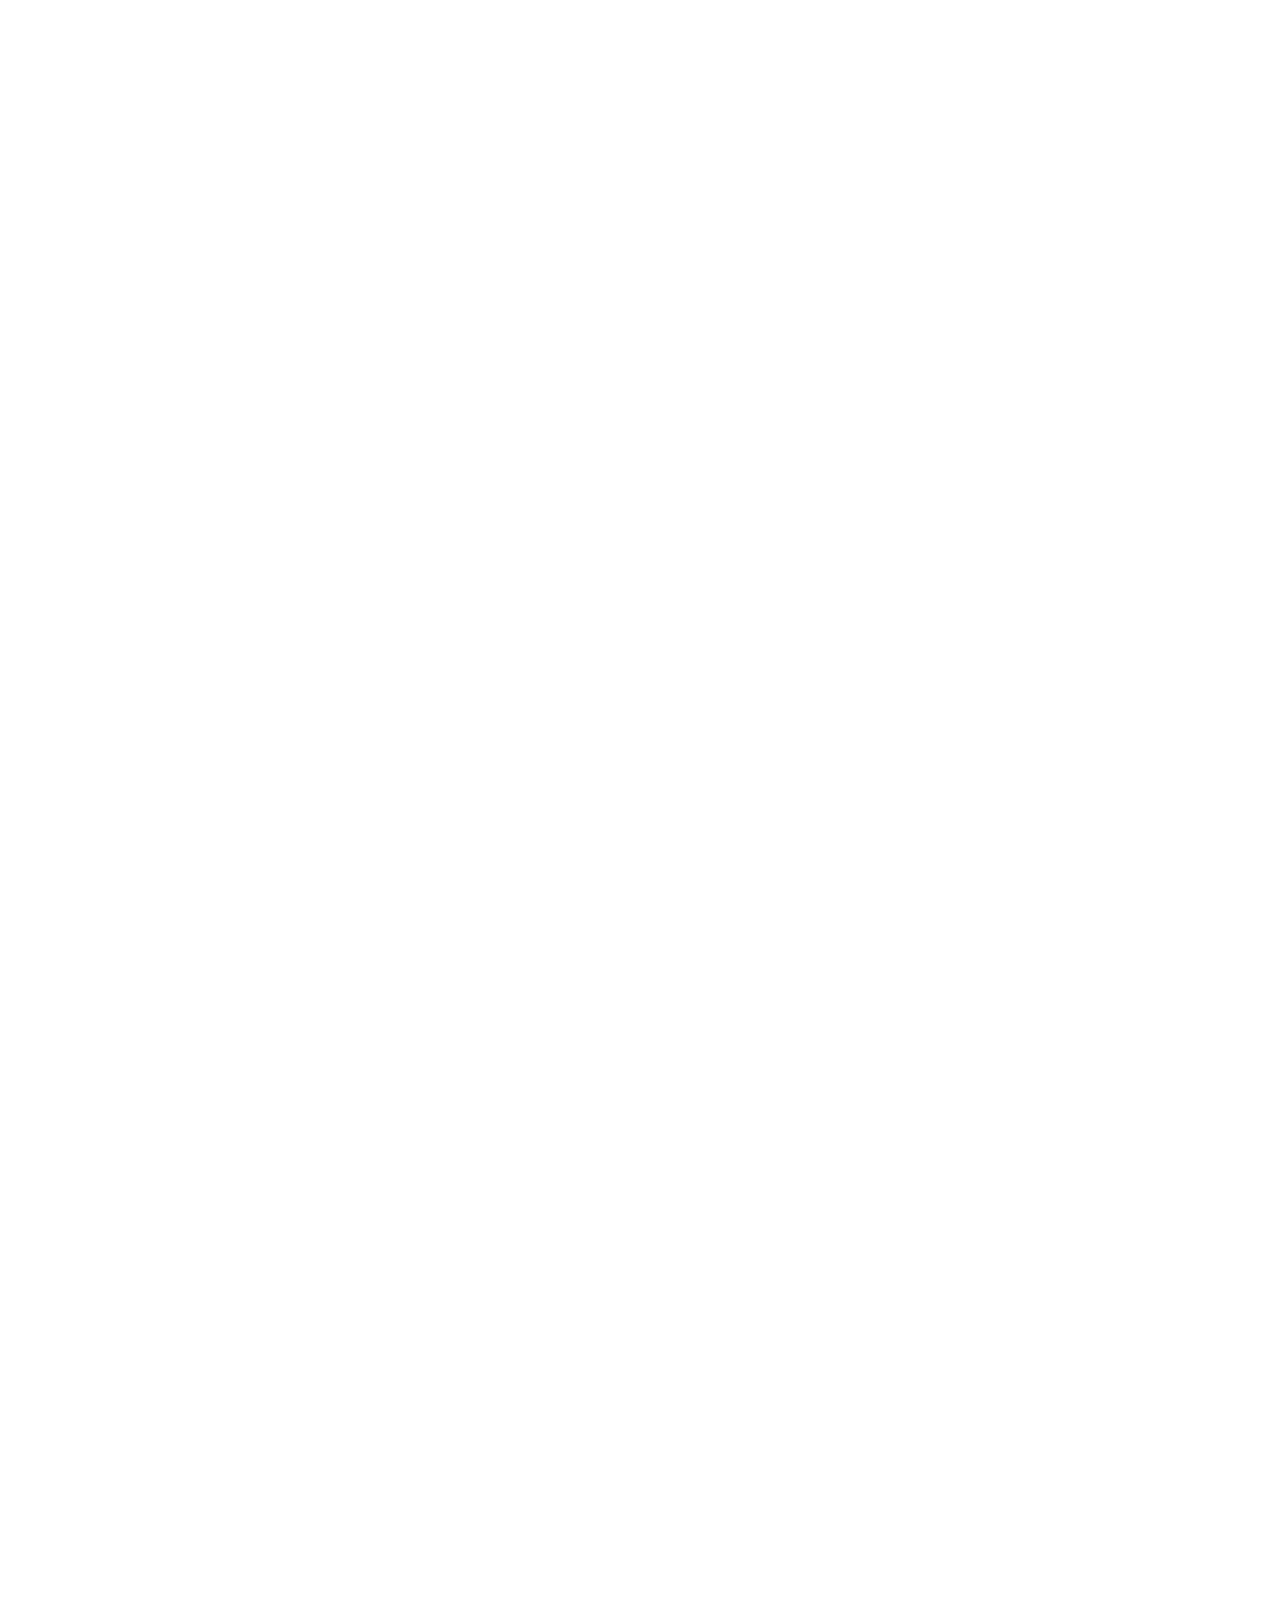
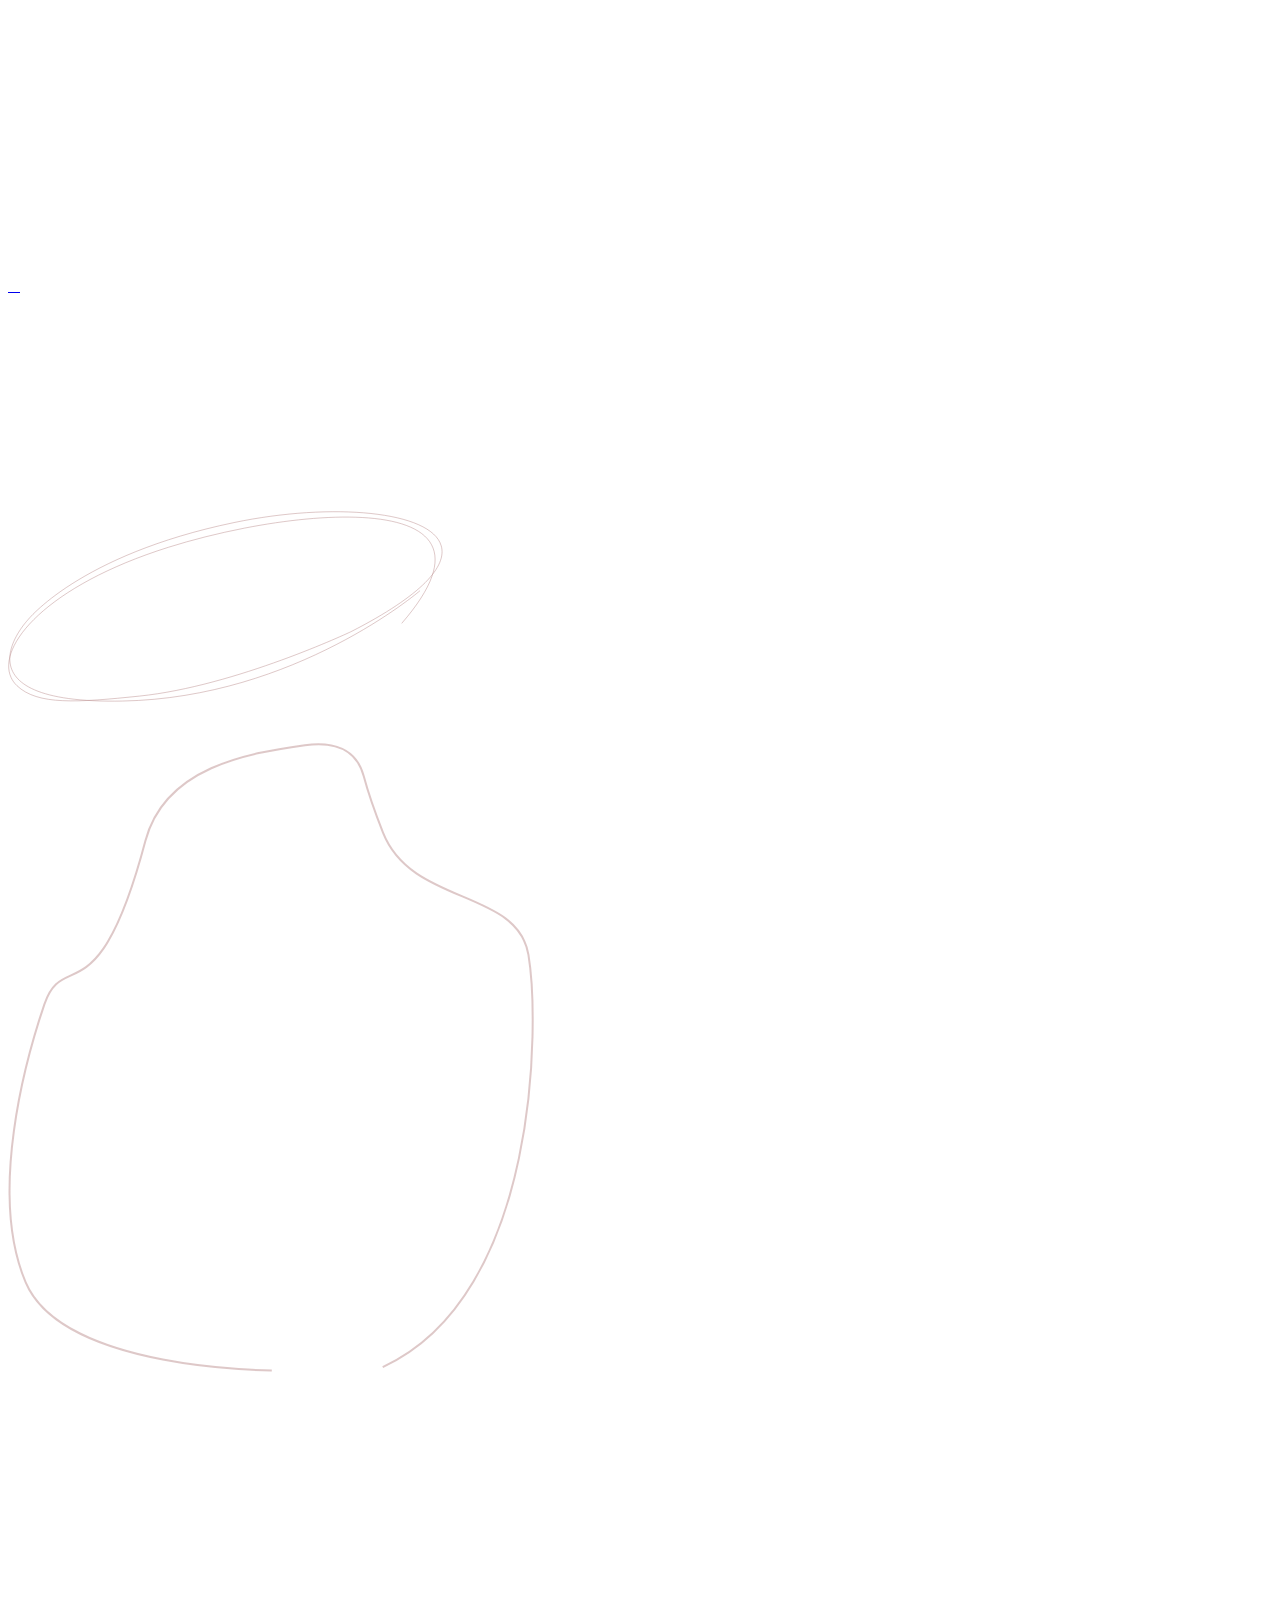
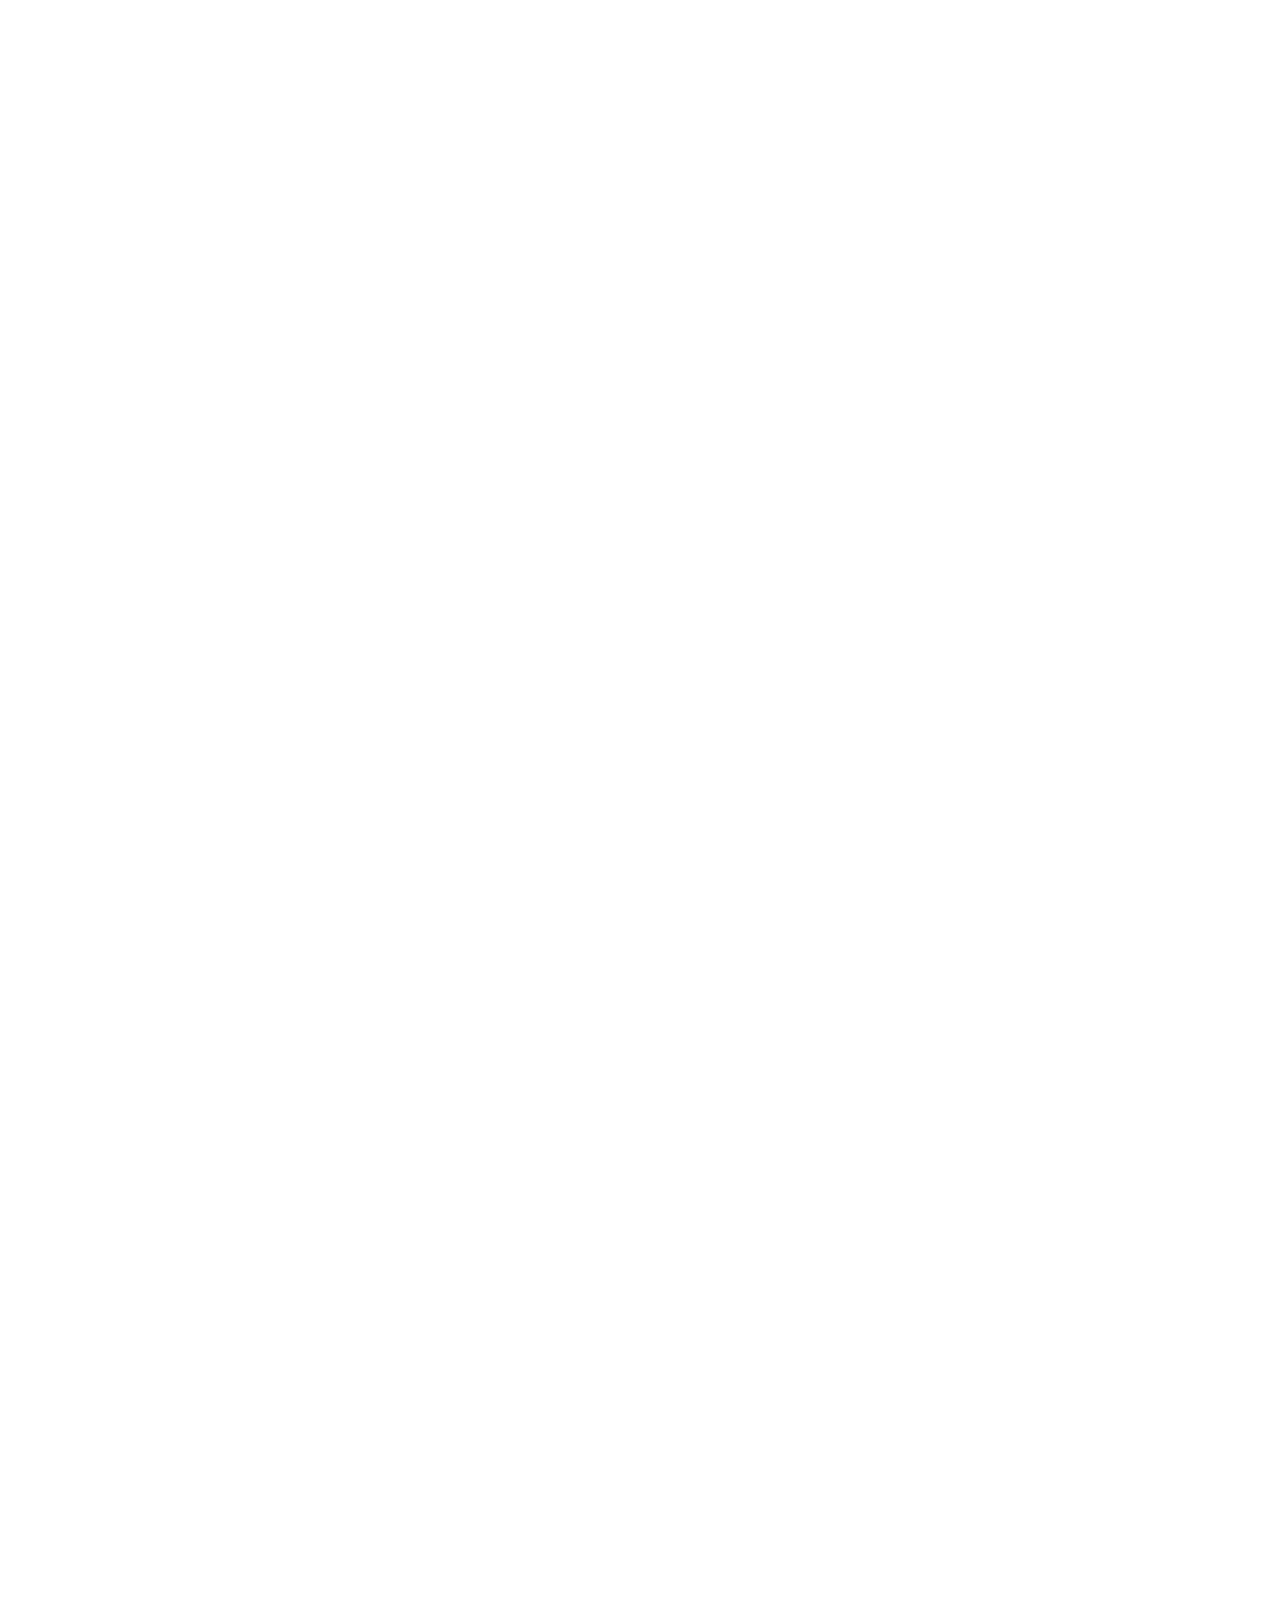
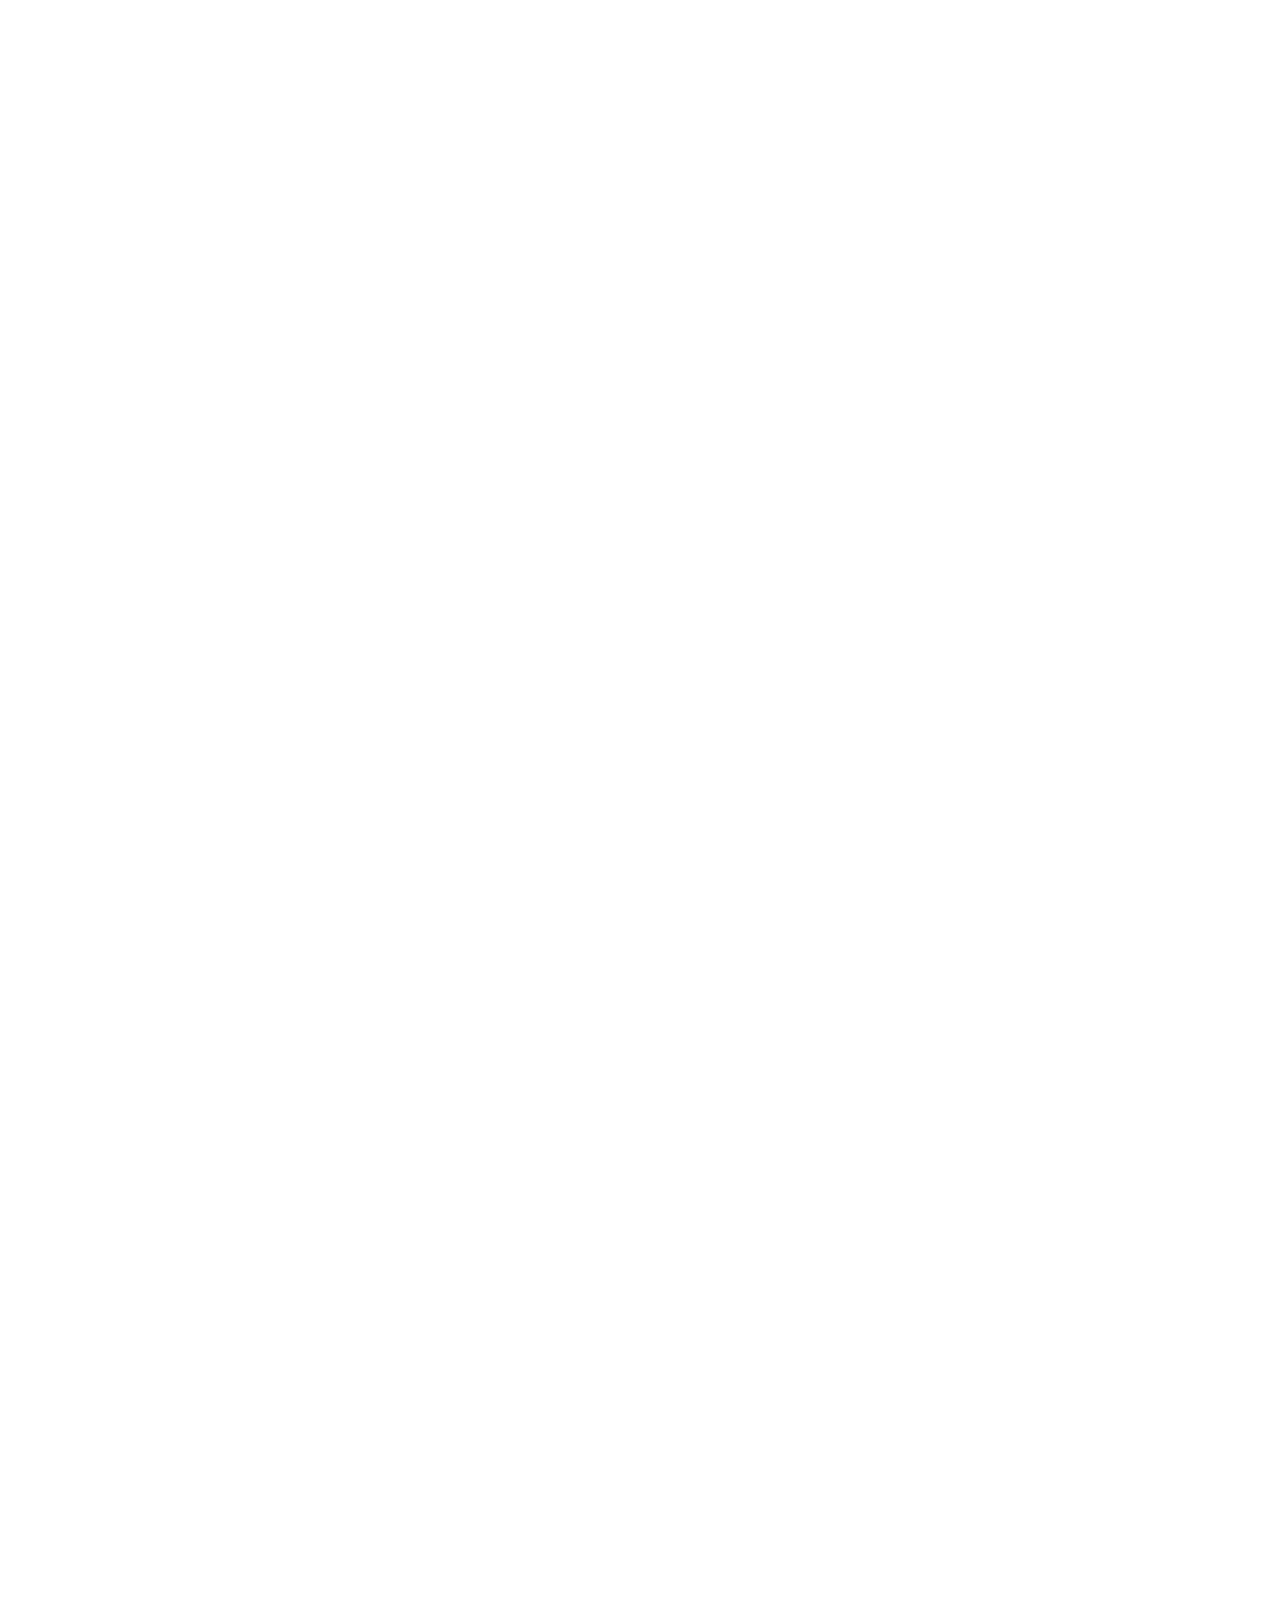
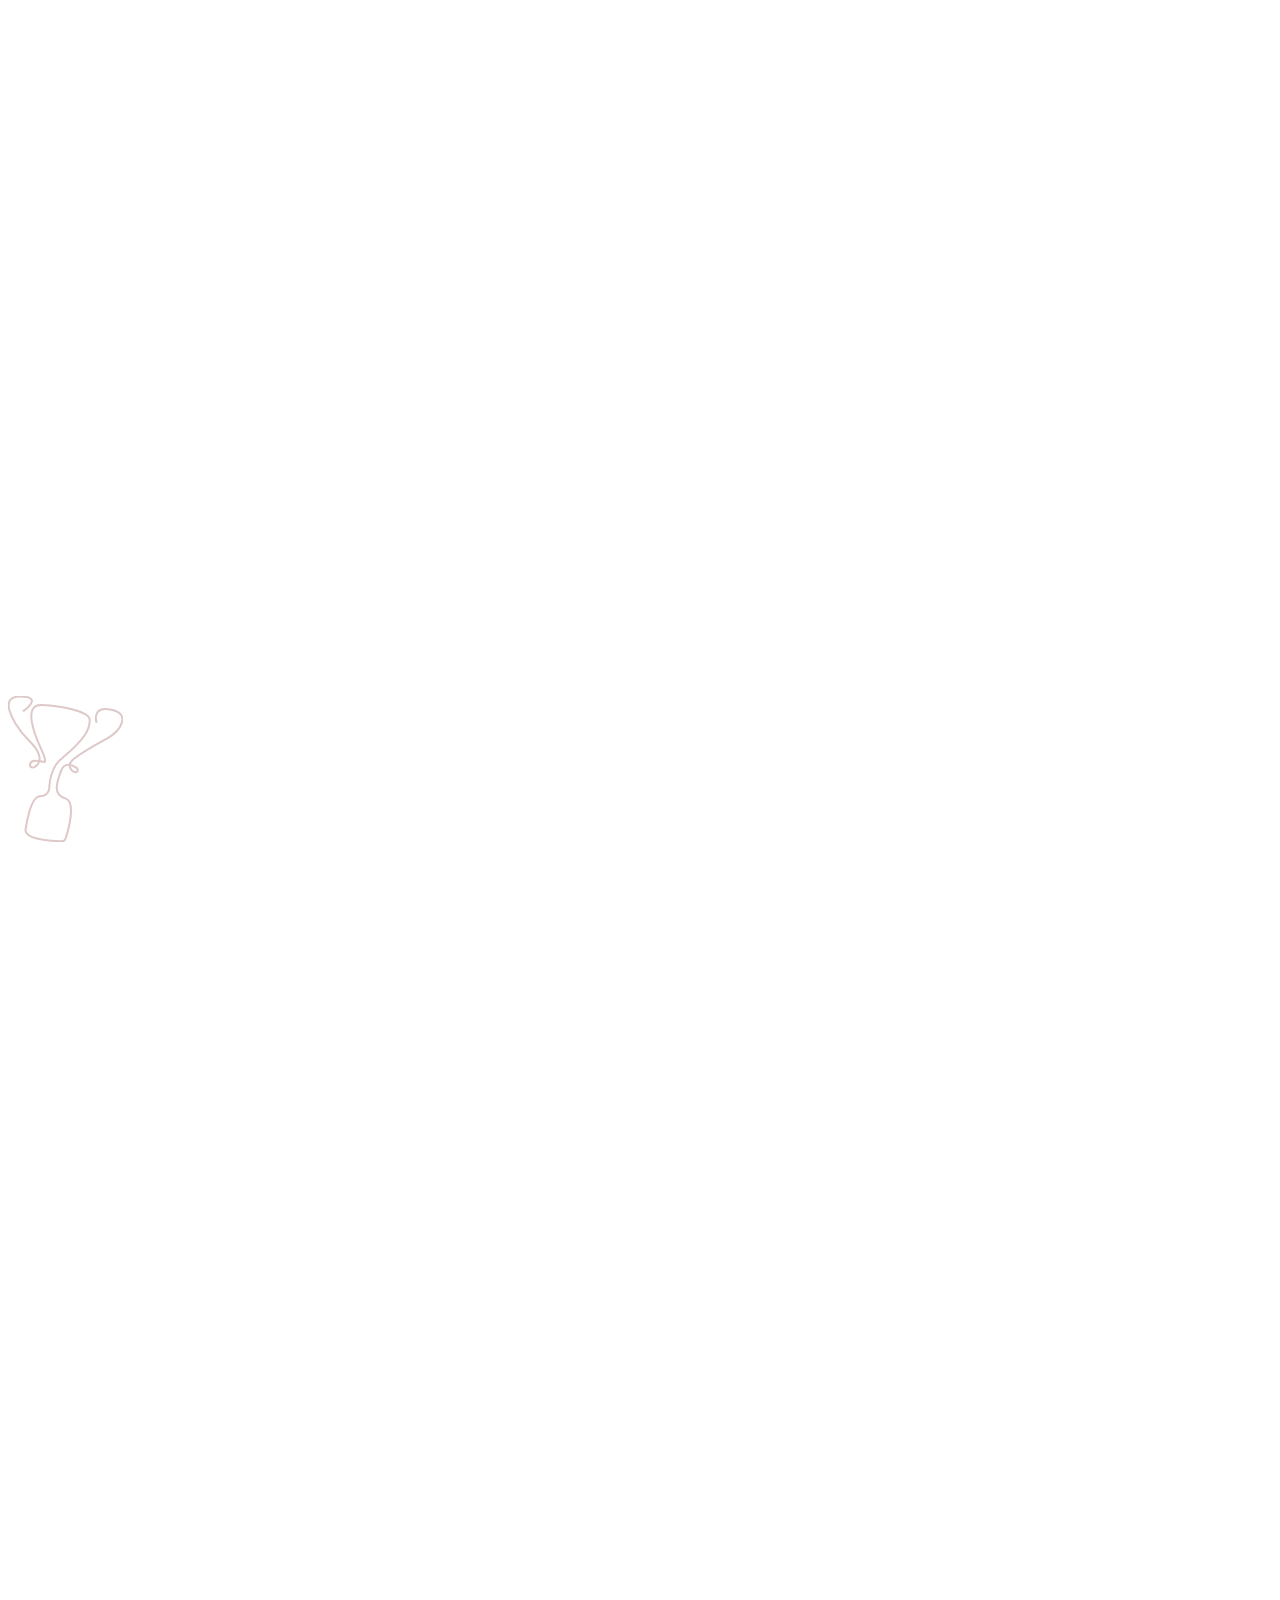
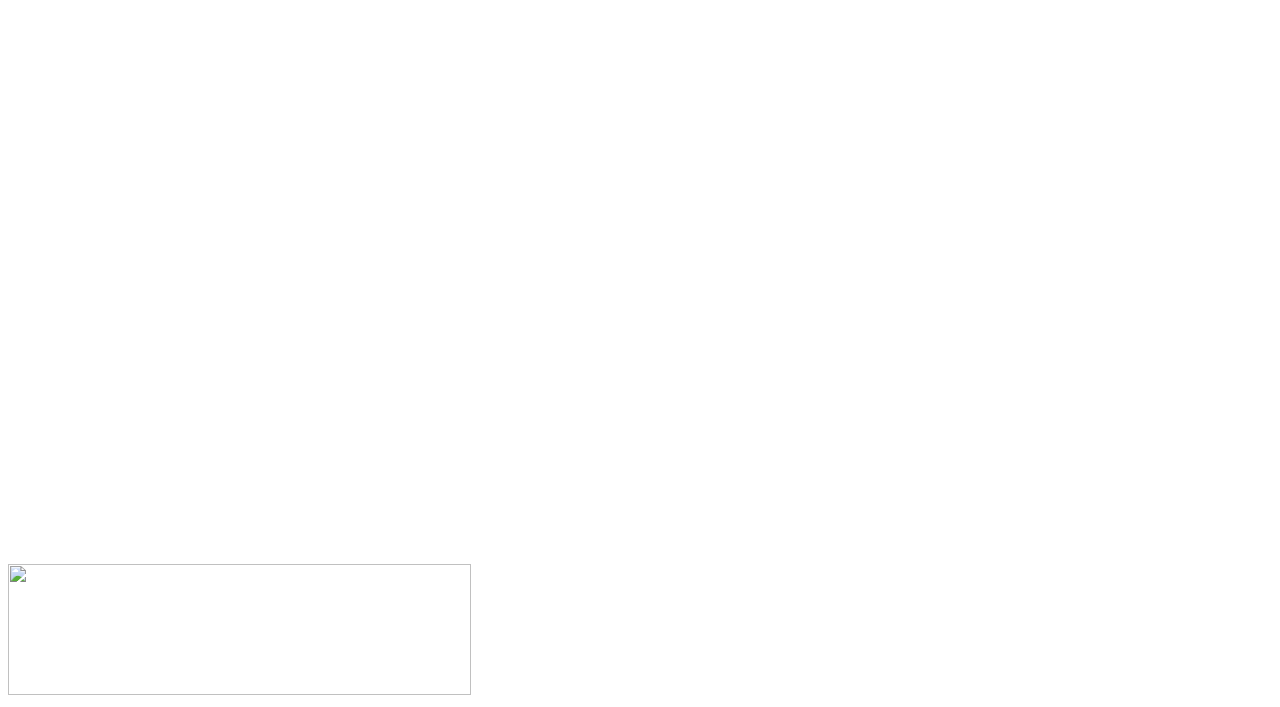
==== about.html @ 3c3815a8 "Add files via upload" ====
<!DOCTYPE html>
<html lang="en">
<head>
    <meta charset="UTF-8">
    <title>About</title>
    <link rel="stylesheet" href="css/plugin/reset.css">
    <link rel="stylesheet" href="css/plugin/common.css">
    <link rel="stylesheet" href="css/about.css">
    <link rel="stylesheet" href="css/menu.css">

    <script src="js/plugin/jquery-1.8.1.min.js"></script>
    <script src="js/plugin/easing.js"></script>

</head>
<body>

<!--<div class="posNum"></div>

<button class="startPoint"></button>-->

<div id="navi">
    <img src="img/main/top/btn_menu.png" alt="" class="btn_menu">
    <img src="img/main/top/btn_music.png" alt="" class="btn_music">
    <img src="img/main/top/btn_sns.png" alt="" class="btn_sns">
    <img src="img/main/top/font_2019.png" alt="" class="font_2019">
</div>





<!--menu-->
<div id="menu">


    <div class="menu_btn_x">
        <img src="img/menu/menu_btn_x.png" alt="">
    </div>


    <div class="menu_left">

        <div class="s1_line">
            <div class="line101">
                <svg version="1.1" id="Layer_1" xmlns="http://www.w3.org/2000/svg"
                     xmlns:xlink="http://www.w3.org/1999/xlink" x="0px" y="0px"
                     width="781px" height="482px" viewBox="0 0 781 482" style="enable-background:new 0 0 781 482;"
                     xml:space="preserve">
                <style type="text/css">
                    .menu_st01 {
                        fill: transparent;
                        stroke: #ffffff;
                        stroke-width: 2;
                        stroke-miterlimit: 10;
                        opacity: 4%;
                    }
                </style>
                    <path class="menu_st01" d="M1,430.63c0,0,147.36,53.9,277.87,50.64S753.45,427.16,780.43,0.1"/>
                </svg>
            </div>

            <div class="line102">
                <svg version="1.1" id="Layer_1" xmlns="http://www.w3.org/2000/svg"
                     xmlns:xlink="http://www.w3.org/1999/xlink" x="0px" y="0px"
                     width="535px" height="502px" viewBox="0 0 535 502" style="enable-background:new 0 0 535 502;"
                     xml:space="preserve">
                <style type="text/css">
                    .menu_st02 {
                        fill: none;
                        stroke: #ffffff;
                        stroke-miterlimit: 10;
                        stroke-width: 2;
                        opacity: 4%;
                    }
                </style>
                    <path class="menu_st02" d="M116.3,501.85c0,0-166.5-324.81-99.43-460.86s517.78,114.74,517.78,114.74"/>
                </svg>
            </div>

            <div class="line103">
                <svg version="1.1" id="Layer_1" xmlns="http://www.w3.org/2000/svg"
                     xmlns:xlink="http://www.w3.org/1999/xlink" x="0px" y="0px"
                     width="593px" height="747px" viewBox="0 0 593 747" style="enable-background:new 0 0 593 747;"
                     xml:space="preserve">
                <style type="text/css">
                    .menu_st03 {
                        fill: transparent;
                        stroke: #ffffff;
                        stroke-width: 2;
                        stroke-miterlimit: 10;
                        opacity: 4%;
                    }
                </style>
                    <path class="menu_st03" d="M0,746.5c0,0,93.97-52.95,184.97-277.44C269.44,260.66,464.49,52.23,593-0.5"/>
                </svg>
            </div>
        </div>



        <div class="menu_f">

            <div class="menu_f_title">
                <img src="img/menu/menu_f_title.png" alt="">
            </div>

            <div class="menu_f_mid">
                <div class="menu_f_home">
                    <img src="img/menu/menu_f_home.png" alt="">
                </div>

                <div class="menu_f_about">
                    <img src="img/menu/menu_f_about.png" alt="">
                </div>

                <div class="menu_f_photo">
                    <img src="img/menu/menu_f_photo.png" alt="">
                </div>

                <div class="menu_f_video">
                    <img src="img/menu/menu_f_video.png" alt="">
                </div>



                <a class="menu_fd_home"  href="index.html">
                    <img src="img/menu/menu_fd_home.png" alt="">
                </a>

                <a class="menu_fd_about" href="about.html">
                    <img src="img/menu/menu_fd_about.png" alt="">
                </a>

                <a class="menu_fd_photo" href="photo.html">
                    <img src="img/menu/menu_fd_photo.png" alt="">
                </a>

                <a class="menu_fd_video" href="video.html">
                    <img src="img/menu/menu_fd_video.png" alt="">
                </a>

            </div>

            <div class="menu_f_bottom">
                <div class="menu_f_ticket">
                    <img src="img/menu/menu_f_ticket.png" alt="">
                </div>

                <a class="menu_fd_ticket" href="concert.html">
                    <img src="img/menu/menu_fd_ticket.png" alt="">
                </a>

                <div class="menu_f_others">
                    <img src="img/menu/menu_f_others.png" alt="">
                </div>
            </div>
        </div>
    </div>


    <div class="menu_img">

        <!--            <div class="menu_img_default">
                        <img src="img/menu/menu_img_default.png.png" alt="">
                    </div>-->


        <div class="menu_img_home">
            <img src="img/menu/menu_img_home.png" alt="">
        </div>

        <div class="menu_img_about">
            <img src="img/menu/menu_img_about.png" alt="">
        </div>

        <div class="menu_img_photo">
            <img src="img/menu/menu_img_photo.png" alt="">
        </div>

        <div class="menu_img_video">
            <img src="img/menu/menu_img_video.png" alt="">
        </div>

        <div class="menu_img_ticket">
            <img src="img/menu/menu_img_ticket.png" alt="">
        </div>
    </div>


</div>









<section id="container">

    <section id="section01">

        <section class="bg_line">
            <div class="ab_bg_line03">
                <!--                <img src="img/about/bg/ab_bg_line03.png" alt="">-->
            </div>
        </section>

        <section id="ab_top">


            <div class="ab_main_bg_f">
                <div class="ab_main_bg_f_01">
                    <img src="img/about/top/ab_main_bg_f01.png" alt="">
                    <img src="img/about/top/ab_main_bg_f01.png" alt="">
                </div>

                <div class="ab_main_bg_f_02">
                    <img src="img/about/top/ab_main_bg_f02.png" alt="">
                    <img src="img/about/top/ab_main_bg_f02.png" alt="">
                </div>

                <div class="ab_main_bg_f_03">
                    <img src="img/about/top/ab_main_bg_f03.png" alt="">
                    <img src="img/about/top/ab_main_bg_f03.png" alt="">
                </div>
            </div>

            <div class="ab_img01">
                <img src="img/about/top/ab_img01.png" alt="">
            </div>
        </section>

        <section id="ab_bottom">


            <section class="ab_intro">

                <div class="ab_baek">
                    <div class="ab_f_line01">
                        <svg version="1.1" id="Layer_1" xmlns="http://www.w3.org/2000/svg"
                             xmlns:xlink="http://www.w3.org/1999/xlink" x="0px" y="0px"
                             width="435px" height="191px" viewBox="0 0 435 191"
                             style="enable-background:new 0 0 435 191;"
                             xml:space="preserve">
                    <style type="text/css">
                        .st01 {
                            fill: none;
                            stroke: #bd9191;
                            stroke-width: 1;
                            opacity: 50%;
                        }
                    </style>
                            <path class="st01" d="M412.03,79.69c0,0-124.46,107.07-297.53,110.37c-173.08,3.31-95.25-80.44-95.25-80.44s50.62-65.56,206.82-98.07
                        s311.87,9.37,117.02,109.09c0,0-115.39,54.54-211.72,64.46c-61.57,6.34-101.78,9.37-122.46-10.47
                        c-28.89-27.7,17.42-96.14,151.31-138.29s350.24-58.68,233.49,76.03"/>
                    </svg>
                    </div>
                    <div class="ab_f_baek">
                        <img src="img/about/bottom/intro/ab_f_baek.png" alt="">
                    </div>
                </div>

                <div class="ab_f_inkorea">
                    <img src="img/about/bottom/intro/ab_f_inkorea.png" alt="">
                </div>


                <div class="ab_comb_img02">
                    <div class="ab_f_line02">
                        <svg version="1.1" id="Layer_1" xmlns="http://www.w3.org/2000/svg"
                             xmlns:xlink="http://www.w3.org/1999/xlink" x="0px" y="0px"
                             width="527px" height="631.95px" viewBox="0 0 527 631.95"
                             style="enable-background:new 0 0 527 631.95;" xml:space="preserve">
                    <style type="text/css">
                        .st02 {
                            fill: none;
                            stroke: #bd9191;
                            stroke-width: 1;
                            stroke-miterlimit: 10;
                            opacity: 50%;
                        }
                    </style>
                            <path class="st02" d="M263.8,628.4c0,0-208.59,0.55-246.12-87.98s-0.23-222.29,18.76-278.25c19.04-56.09,53.8,14.85,100.99-163.32
                        c19.56-73.87,102.76-87.78,159.48-95.68c28.2-3.93,51.46,3.44,58.78,30.86c3.76,14.08,9.81,32.51,19.31,56.57
                        c28.97,73.41,134.37,56.09,145.41,122.08s12.14,339.84-145.68,412.42"/>
                    </svg>
                    </div>

                    <div class="ab_img02">
                        <img src="img/about/bottom/intro/ab_img02.png" alt="">
                    </div>
                </div>

            </section>


            <section class="year">


                <div class="ab_year_bg_line01">
                    <svg version="1.1" id="Layer_1" xmlns="http://www.w3.org/2000/svg"
                         xmlns:xlink="http://www.w3.org/1999/xlink" x="0px" y="0px"
                         width="1702px" height="2011px" viewBox="0 0 1702 2011"
                         style="enable-background:new 0 0 1702 2011;" xml:space="preserve">
                <style type="text/css">
                    .st_bg_year_01 {
                        fill: none;
                        stroke: #ffffff;
                        stroke-miterlimit: 10;
                        opacity: 30%;
                        stroke-width: 2px;
                    }
                </style>
                        <path class="st_bg_year_01" d="M0.29,0.54c0,0,494.25,6.31,710.02,316.86s366.16,304.02,568.85,326.9s663.66,307.28,264.81,545.92
                    S253.71,1709.99,0.89,2010.74"/>
                </svg>
                </div>

                <div class="ab_2015">
                    <div class="ab_img03_2015">
                        <img src="img/about/bottom/year/ab_2015/ab_img03_2015.png" alt="">
                    </div>

                    <div class="ab_f_2015_comb">
                        <div class="ab_f_2015">
                            <img src="img/about/bottom/year/ab_2015/ab_f_2015.png" alt="">
                        </div>

                        <div class="ab_f_20151130">
                            <img src="img/about/bottom/year/ab_2015/ab_f_20151130.png" alt="">
                        </div>
                    </div>
                </div>

                <div class="ab_2016">
                    <div class="ab_img04_1_2016">
                        <img src="img/about/bottom/year/ab_2016/ab_img04_1_2016.png" alt="">
                    </div>

                    <div class="ab_img04_2_2016">
                        <img src="img/about/bottom/year/ab_2016/ab_img04_2_2016.png" alt="">
                    </div>


                    <div class="ab_f_byebye">
                        <img src="img/about/bottom/year/ab_2016/ab_f_byebye.png" alt="">
                    </div>

                    <div class="ab_f_2016_comb">
                        <div class="ab_f_2016">
                            <img src="img/about/bottom/year/ab_2016/ab_f_2016.png" alt="">
                        </div>

                        <div class="ab_f_20160613">
                            <img src="img/about/bottom/year/ab_2016/ab_f_20160613.png" alt="">
                        </div>
                    </div>
                </div>


                <div class="ab_2019">


                    <div class="ab_year_bg_line02">
                        <svg version="1.1" id="Layer_1" xmlns="http://www.w3.org/2000/svg"
                             xmlns:xlink="http://www.w3.org/1999/xlink" x="0px" y="0px"
                             width="1952px" height="1559px" viewBox="0 0 1952 1559"
                             style="enable-background:new 0 0 1952 1559;" xml:space="preserve">
                        <style type="text/css">
                            .st_bg_year_02 {
                                fill: none;
                                stroke: #ffffff;
                                stroke-miterlimit: 10;
                                opacity: 30%;
                                stroke-width: 2px;
                            }
                        </style>
                            <path class="st_bg_year_02"
                                  d="M1.24,0.05c0,0-20.71,120.42,877.25,490.93C1509.43,751.33,1950.8,1558.95,1950.8,1558.95"/>
                        </svg>
                    </div>

                    <div class="ab_year_star_pink">
                        <div class="pink01">
                            <img src="img/about/bottom/year/ab_2019/ab_year_star_pink.png" alt="">
                        </div>

                        <div class="pink02">
                            <img src="img/about/bottom/year/ab_2019/ab_year_star_pink.png" alt="">
                        </div>

                        <div class="pink03">
                            <img src="img/about/bottom/year/ab_2019/ab_year_star_pink.png" alt="">
                        </div>

                        <div class="pink04">
                            <img src="img/about/bottom/year/ab_2019/ab_year_star_pink.png" alt="">
                        </div>

                        <div class="pink05">
                            <img src="img/about/bottom/year/ab_2019/ab_year_star_pink.png" alt="">
                        </div>

                        <div class="pink06">
                            <img src="img/about/bottom/year/ab_2019/ab_year_star_pink.png" alt="">
                        </div>

                        <div class="pink07">
                            <img src="img/about/bottom/year/ab_2019/ab_year_star_pink.png" alt="">
                        </div>

                        <div class="pink08">
                            <img src="img/about/bottom/year/ab_2019/ab_year_star_pink.png" alt="">
                        </div>

                    </div>

                    <div class="ab_year_star_yellow">
                        <div class="yellow01">
                            <img src="img/about/bottom/year/ab_2019/ab_year_star_yellow.png" alt="">
                        </div>

                        <div class="yellow02">
                            <img src="img/about/bottom/year/ab_2019/ab_year_star_yellow.png" alt="">
                        </div>

                        <div class="yellow03">
                            <img src="img/about/bottom/year/ab_2019/ab_year_star_yellow.png" alt="">
                        </div>

                        <div class="yellow04">
                            <img src="img/about/bottom/year/ab_2019/ab_year_star_yellow.png" alt="">
                        </div>

                        <div class="yellow05">
                            <img src="img/about/bottom/year/ab_2019/ab_year_star_yellow.png" alt="">
                        </div>

                        <div class="yellow06">
                            <img src="img/about/bottom/year/ab_2019/ab_year_star_yellow.png" alt="">
                        </div>

                        <div class="yellow07">
                            <img src="img/about/bottom/year/ab_2019/ab_year_star_yellow.png" alt="">
                        </div>

                        <div class="yellow08">
                            <img src="img/about/bottom/year/ab_2019/ab_year_star_yellow.png" alt="">
                        </div>

                    </div>


                    <div class="ab_201903">
                        <div class="ab_img05_1_201903">
                            <img src="img/about/bottom/year/ab_2019_03/ab_img05_1_201903.png" alt="">
                        </div>

                        <div class="ab_img05_2_201903">
                            <img src="img/about/bottom/year/ab_2019_03/ab_img05_2_201903.png" alt="">
                        </div>


                        <div class="ab_img05_3_201903">
                            <img src="img/about/bottom/year/ab_2019_03/ab_img05_3_201903.png" alt="">
                        </div>


                        <div class="ab_f_201903_comb">
                            <div class="ab_f_201903">
                                <img src="img/about/bottom/year/ab_2019_03/ab_f_201903.png" alt="">
                            </div>

                            <div class="ab_f_20190318">
                                <img src="img/about/bottom/year/ab_2019_03/ab_f_20190318.png" alt="">
                            </div>

                            <div class="ab_img05_4_201903">
                                <svg version="1.1" id="Layer_1" xmlns="http://www.w3.org/2000/svg"
                                     xmlns:xlink="http://www.w3.org/1999/xlink" x="0px" y="0px"
                                     width="115px" height="146px" viewBox="0 0 115 146"
                                     style="enable-background:new 0 0 115 146;" xml:space="preserve">
                        <style type="text/css">
                            .st02 {
                                fill: none;
                                stroke: #bd9191;
                                stroke-width: 2px;
                                stroke-miterlimit: 10;
                            }
                        </style>
                                    <path class="st02" d="M15.03,15.39c0,0,22.38-15.37-3.87-14.82c-16.52,0.35-10.3,15.9-3.41,27.39c3.58,5.98,8,11.4,12.97,16.27
                            c6.76,6.63,17.31,19.58,5.76,26.94c0,0-4.79,1.51-4.38-2.48c0.41-3.99,3.14-4.95,14.36-2.75c0,0,2.83,0.09-3.37-13.12
                            S14.3,8.24,33.62,8.97c19.32,0.73,48.13,6.42,48.13,15.05S78.47,42,53.67,62.55c0,0-10.25,6.15-12.31,27.2c0,0,0.96,10.18-9.3,10.6
                            s-14.36,32.62-14.36,32.62s-2.32,6.19,11.08,9.5c9.6,2.37,19.81,2.8,24.83,2.86c1.89,0.02,3.57-1.2,4.14-3.01
                            c2.88-9.2,10.46-36.59-0.44-39.94c-13.13-4.04-8.39-16.33-4.19-27.71s15.59-2.75,15.59-2.75s2.37,2.57-0.18,4.13
                            c-2.07,1.27-10.3-4.31-5.38-10.46s22.79-15.87,36.19-23.3s24.06-24.77,3.83-28.62S88.68,26.86,88.68,26.86"/>
                        </svg>
                            </div>

                        </div>
                    </div>


                    <div class="ab_201912">
                        <div class="ab_img06_1_201912">
                            <img src="img/about/bottom/year/ab_2019_12/ab_img06_1_201912.png" alt="">
                        </div>

                        <div class="ab_img06_2_201912">
                            <img src="img/about/bottom/year/ab_2019_12/ab_img06_2_201912.png" alt="">
                        </div>

                        <div class="ab_f_2019_comb">
                            <div class="ab_f_201912">
                                <img src="img/about/bottom/year/ab_2019_12/ab_f_201912.png" alt="">
                            </div>

                            <div class="ab_f_20191210">
                                <img src="img/about/bottom/year/ab_2019_12/ab_f_20191210.png" alt="">
                            </div>
                        </div>
                    </div>
                </div>




                <div class="ab_year_bg_line03">
                    <svg version="1.1" id="Layer_1" xmlns="http://www.w3.org/2000/svg"
                         xmlns:xlink="http://www.w3.org/1999/xlink" x="0px" y="0px"
                         width="888px" height="684px" viewBox="0 0 888 684" style="enable-background:new 0 0 888 684;"
                         xml:space="preserve">
                    <style type="text/css">
                        .st_bg_year_03 {
                            fill: none;
                            stroke: #ffffff;
                            stroke-miterlimit: 10;
                            opacity: 30%;
                            stroke-width: 2px;
                        }
                    </style>
                        <path class="st_bg_year_03" d="M397.61,0.36c0,0-451.16,114.42-392.31,287.69S655.88,657.48,888,683.64"/>
                    </svg>
                </div>


                <div class="ab_2020">
                    <div class="ab_img07_1_2020">
                        <img src="img/about/bottom/year/ab_2020/ab_img07_1_2020.png" alt="">
                    </div>

                    <div class="ab_img07_2_2020">
                        <img src="img/about/bottom/year/ab_2020/ab_img07_2_2020.png" alt="">
                    </div>

                    <div class="ab_img07_3_2020">
                        <img src="img/about/bottom/year/ab_2020/ab_img07_3_2020.png" alt="">
                    </div>

                    <div class="ab_img07_5_2020">
                        <img src="img/about/bottom/year/ab_2020/ab_img07_5_2020.png" alt="">
                    </div>

                    <div class="ab_img07_4_2020">
                        <img src="img/about/bottom/year/ab_2020/ab_img07_4_2020.png" alt="">
                    </div>

                    <div class="ab_f_2020">
                        <img src="img/about/bottom/year/ab_2020/ab_f_2020.png" alt="">
                    </div>

                    <div class="ab_f_20201210">
                        <img src="img/about/bottom/year/ab_2020/ab_f_20201210.png" alt="">
                    </div>

                    <div class="ab_f_baek_2020">
                        <img src="img/about/bottom/year/ab_2020/ab_f_baek_2020.png" alt="">
                    </div>
                </div>

            </section>

            <section class="newlabel">

                <div class="ab_new_img01">
                    <img src="img/about/bottom/newlabel/ab_new_img01.png" alt="">
                </div>

                <div class="ab_new_img02">
                    <img src="img/about/bottom/newlabel/ab_new_img02.png" alt="">
                </div>

                <div class="ab_new_img03">
                    <img src="img/about/bottom/newlabel/ab_new_img03.png" alt="">
                </div>

                <div class="ab_new_img04">
                    <img src="img/about/bottom/newlabel/ab_new_img04.png" alt="">
                </div>

                <div class="ab_new_img05">
                    <img src="img/about/bottom/newlabel/ab_new_img05.png" alt="">
                </div>

                <!--                <div class="ab_new_shadow">
                                    <img src="img/about/bottom/newlabel/ab_new_shadow.png" alt="">
                                </div>-->

                <div class="ab_f_newlabel">
                    <img src="img/about/bottom/newlabel/ab_f_newlabel.png" alt="">
                </div>
            </section>


            <section class="itsjust">
                <div class="ab_its_f_its">
                    <div class="ab_its_fd_its">
                        <img src="img/about/bottom/itsjust/ab_its_fd_lts.png" alt="">
                    </div>

                    <div class="ab_its_fl_its">
                        <img src="img/about/bottom/itsjust/ab_its_fl_its.png" alt="">
                    </div>
                </div>

                <div class="ab_its_fd_falling">
                    <img src="img/about/bottom/itsjust/ab_its_fd_falling.png" alt="">
                </div>

                <div class="ab_its_fd_behind">
                    <img src="img/about/bottom/itsjust/ab_its_fd_behind.png" alt="">
                </div>

                <div class="ab_its_fl_behind">
                    <img src="img/about/bottom/itsjust/ab_its_fl_behind.png" alt="">
                </div>

                <div class="ab_its_fd_every">
                    <img src="img/about/bottom/itsjust/ab_its_fd_every.png" alt="">
                </div>

                <div class="ab_its_fd_intheend">
                    <img src="img/about/bottom/itsjust/ab_its_fd_intheend.png" alt="">
                </div>

                <div class="ab_its_fl_intheend">
                    <img src="img/about/bottom/itsjust/ab_its_fl_intheend.png" alt="">
                </div>

                <div class="ab_its_fd_even">
                    <img src="img/about/bottom/itsjust/ab_its_fd_even.png" alt="">
                </div>

                <div class="ab_its_fd_cant">
                    <img src="img/about/bottom/itsjust/ab_its_fd_cant.png" alt="">
                </div>

                <div class="ab_its_fl_cant">
                    <img src="img/about/bottom/itsjust/ab_its_fl_can't.png" alt="">
                </div>

                <div class="ab_its_fd_anymore">
                    <img src="img/about/bottom/itsjust/ab_its_fd_anymore.png" alt="">
                </div>

                <div class="ab_its_img01">
                    <img src="img/about/bottom/itsjust/ab_its_img01.png" alt="">
                </div>

                <div class="ab_its_img02">
                    <img src="img/about/bottom/itsjust/ab_its_img02.png" alt="">
                </div>

                <div class="ab_its_img03">
                    <img src="img/about/bottom/itsjust/ab_its_img03.png" alt="">
                </div>

                <div class="ab_its_img04">
                    <img src="img/about/bottom/itsjust/ab_its_img04.png" alt="">
                </div>

                <div class="ab_its_img05">
                    <img src="img/about/bottom/itsjust/ab_its_img05.png" alt="">
                </div>



            </section>

            <section id="footer">
                <section class="footer_img">
                    <img src="img/footer/about/footer_img.png" alt="" width="463" height="131">
                </section>
            </section>
        </section>

    </section>

</section>

<!--    <section id="section02"></section>

    <section id="section03"></section>

    <section id="section04"></section>

    <section id="section05"></section>-->

<script>
    console.log(document.querySelector('.st01').getTotalLength());
    console.log(document.querySelector('.st02').getTotalLength());


    console.log(document.querySelector('.st_bg_year_01').getTotalLength());
    console.log(document.querySelector('.st_bg_year_02').getTotalLength());
    console.log(document.querySelector('.st_bg_year_03').getTotalLength());
</script>
<script src="js/plugin/gsap.js"></script>
<script src="js/plugin/scrollTrigger.js"></script>
<script src="js/scrollbar.js"></script>
<script src="js/setting.js"></script>
<script src="js/about.js"></script>
<script src="js/menu.js"></script>



</body>
</html>
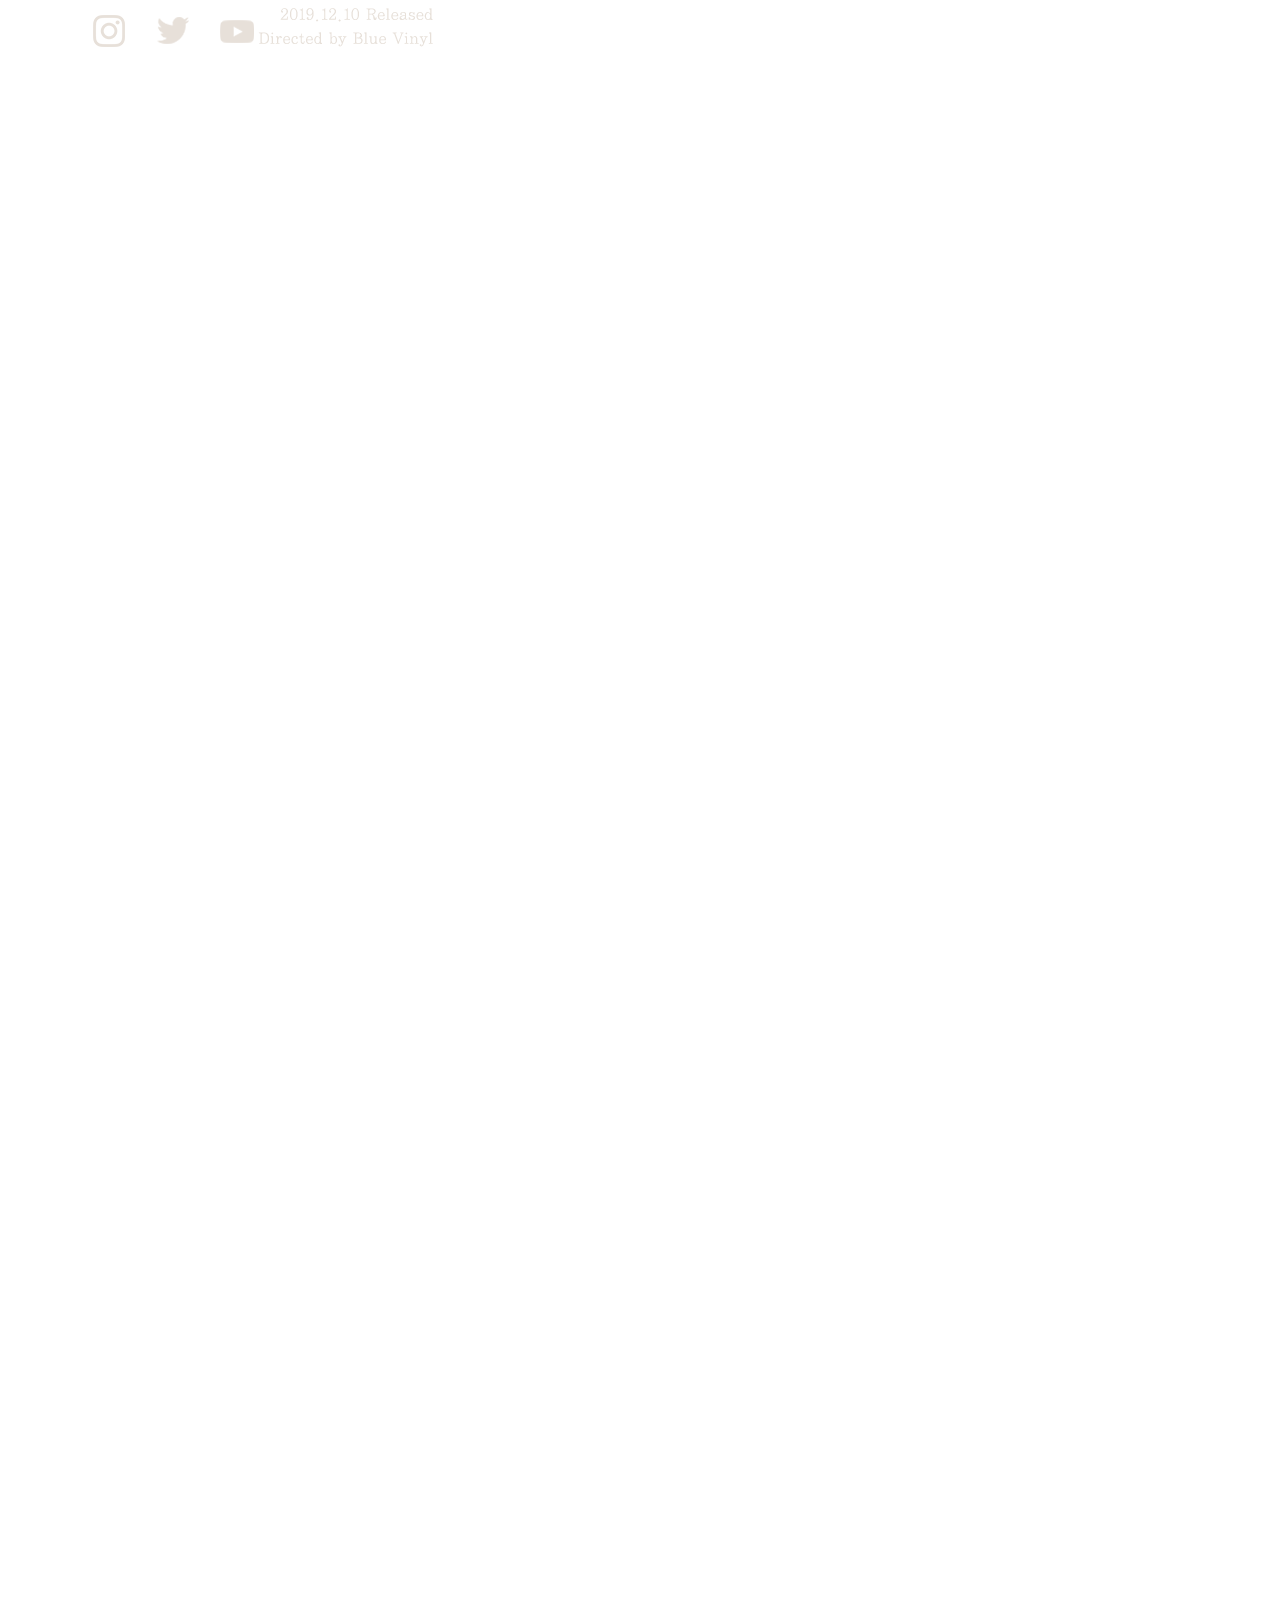
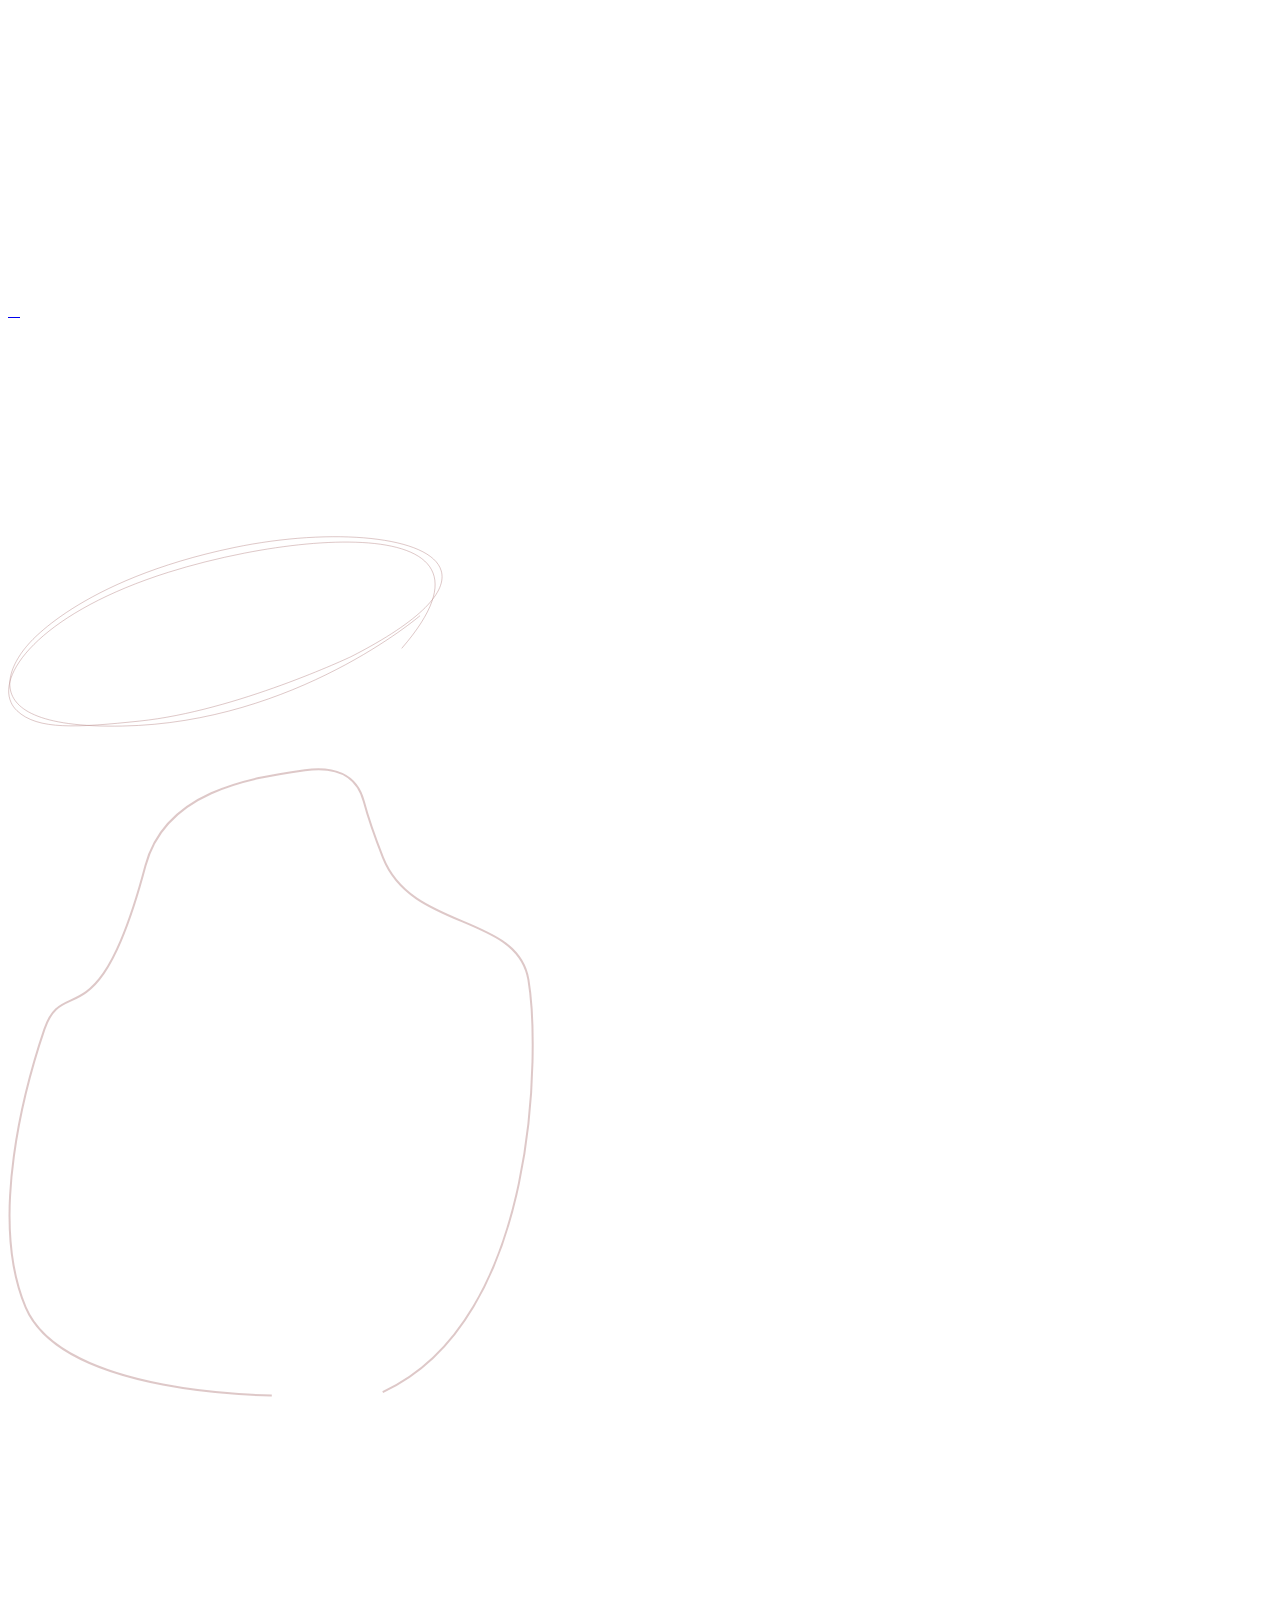
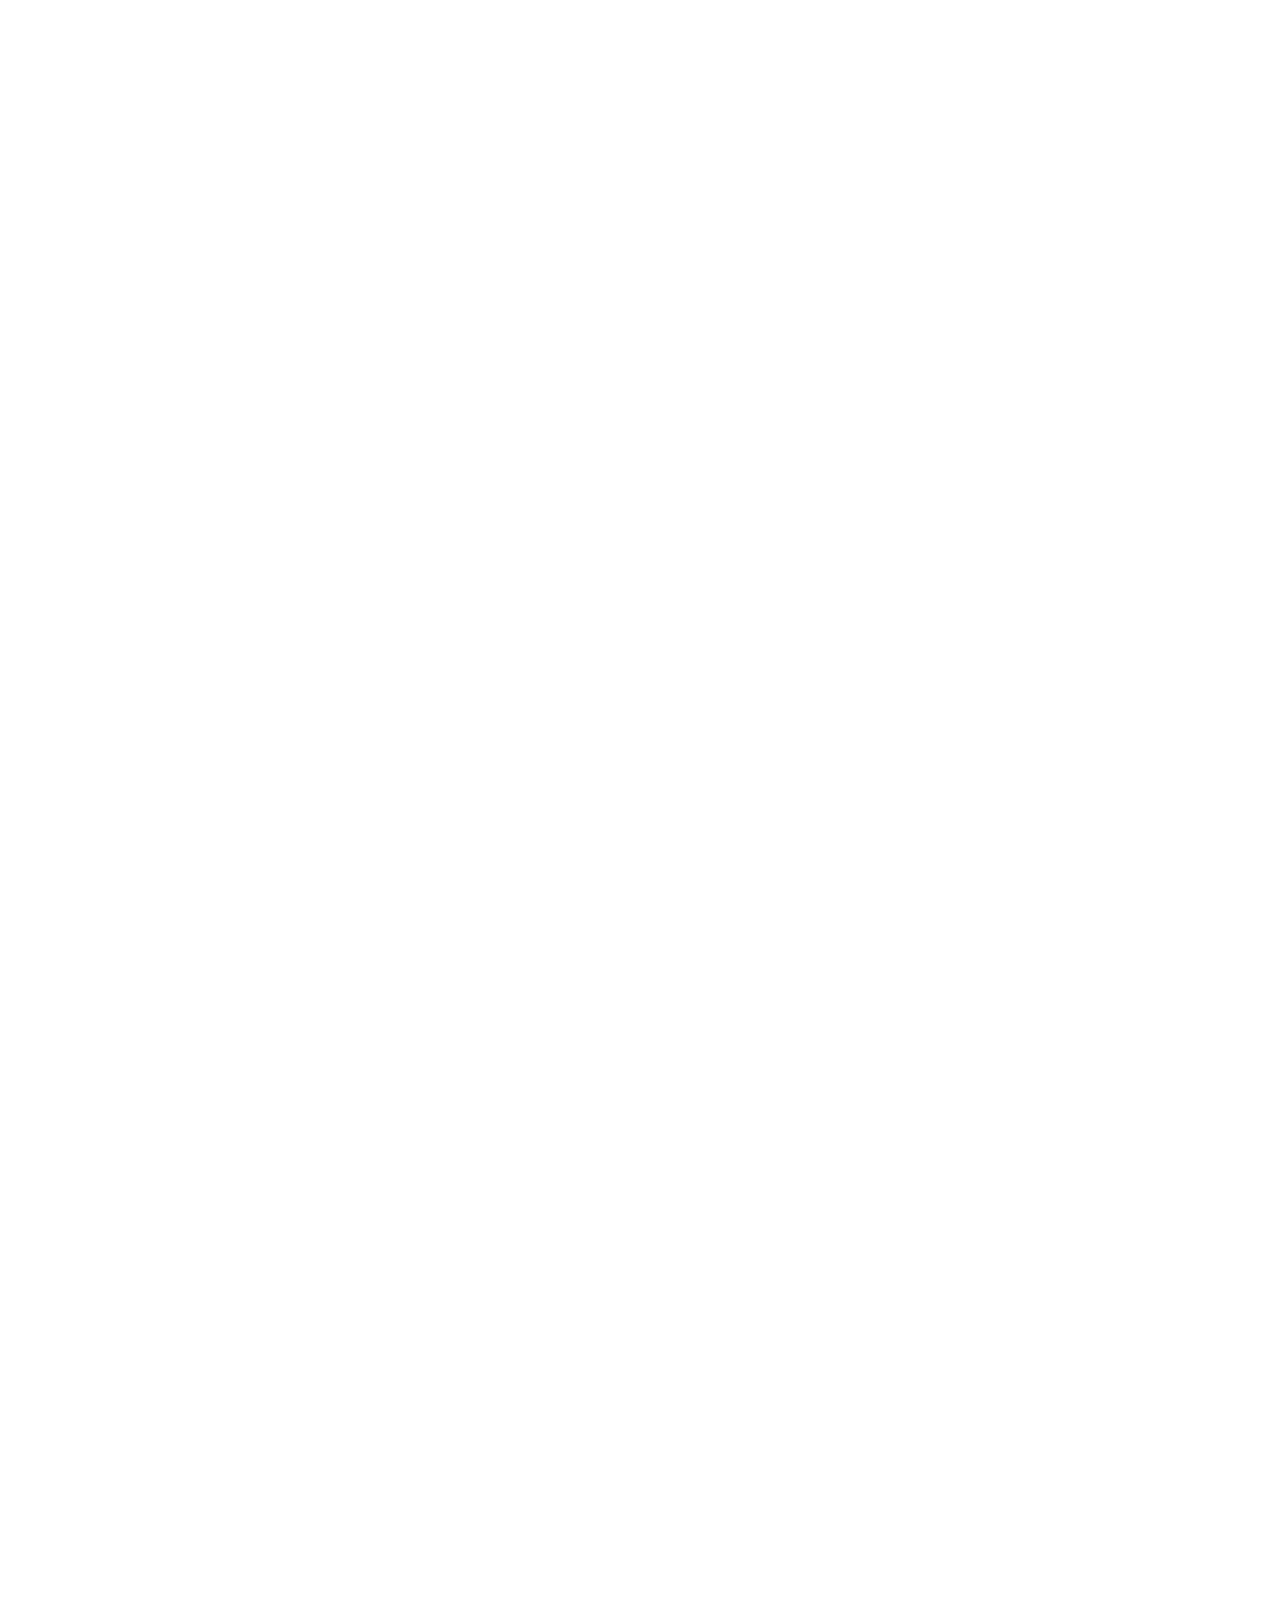
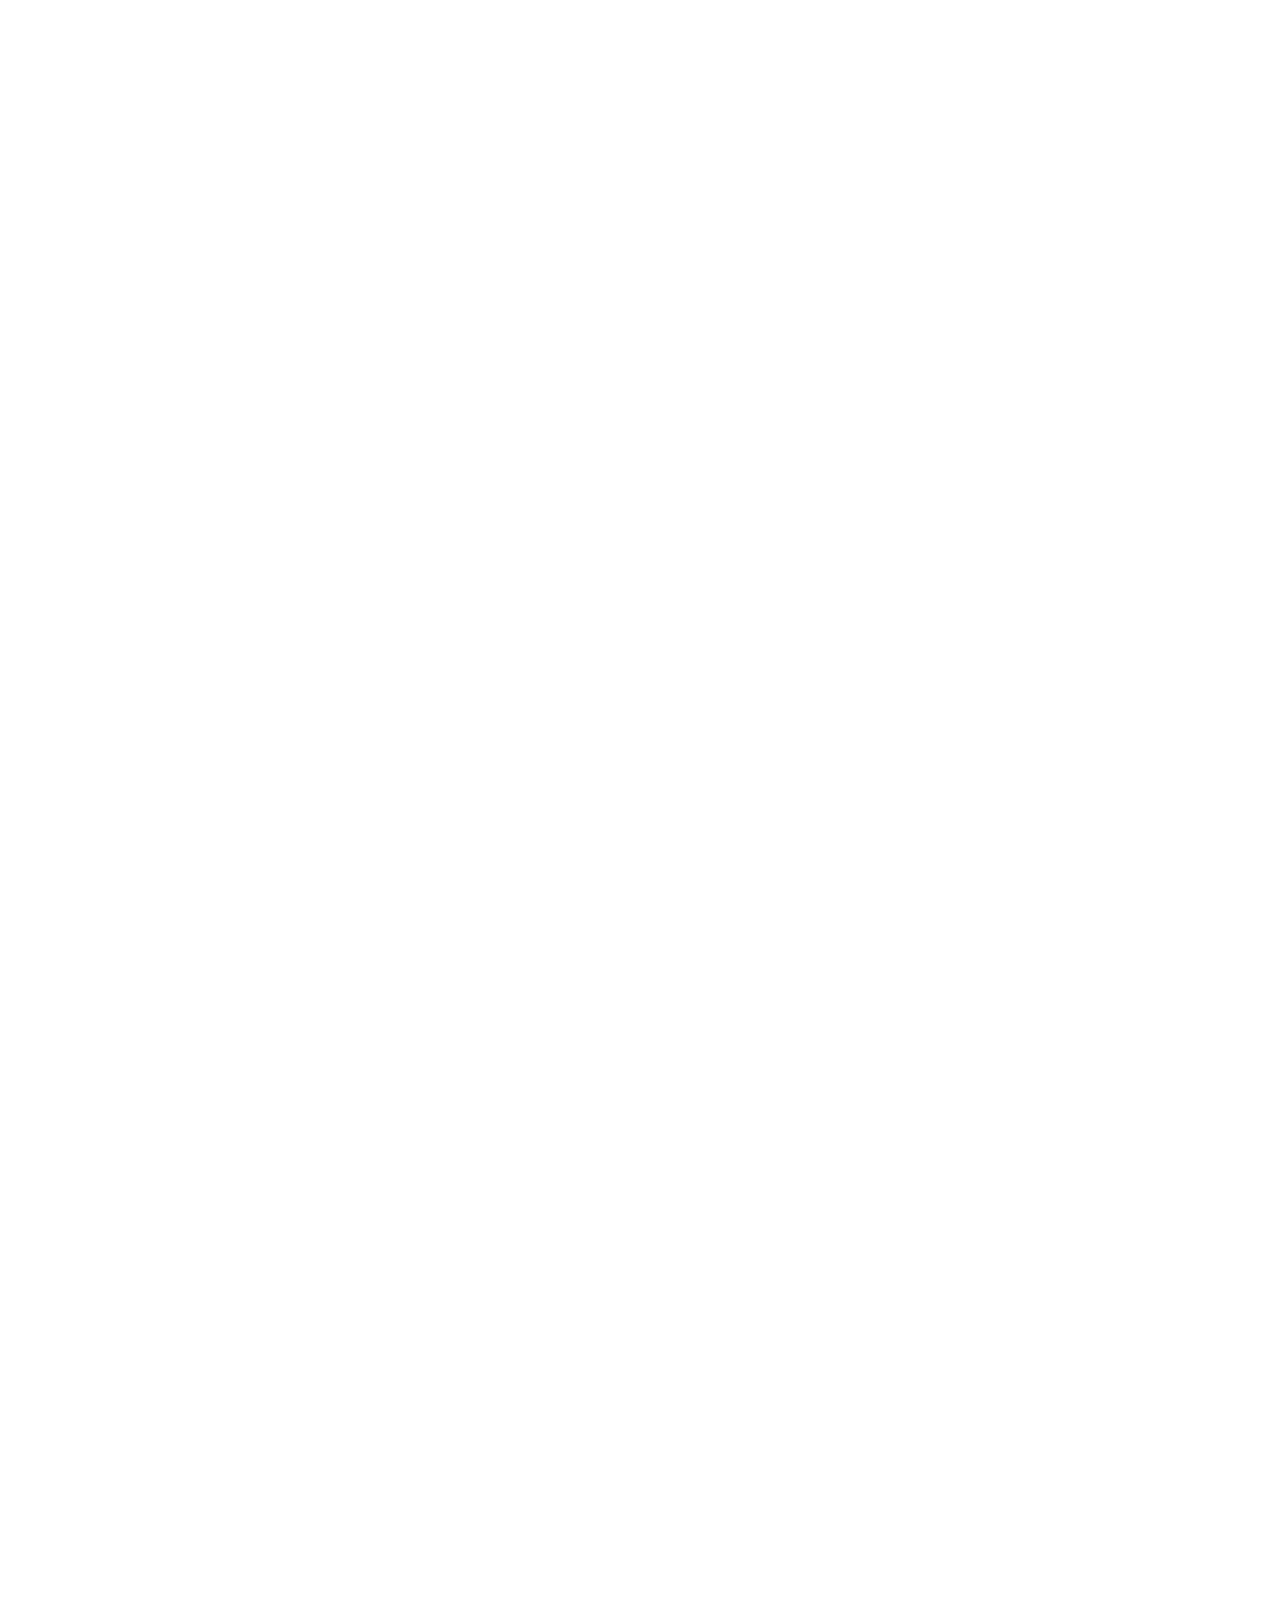
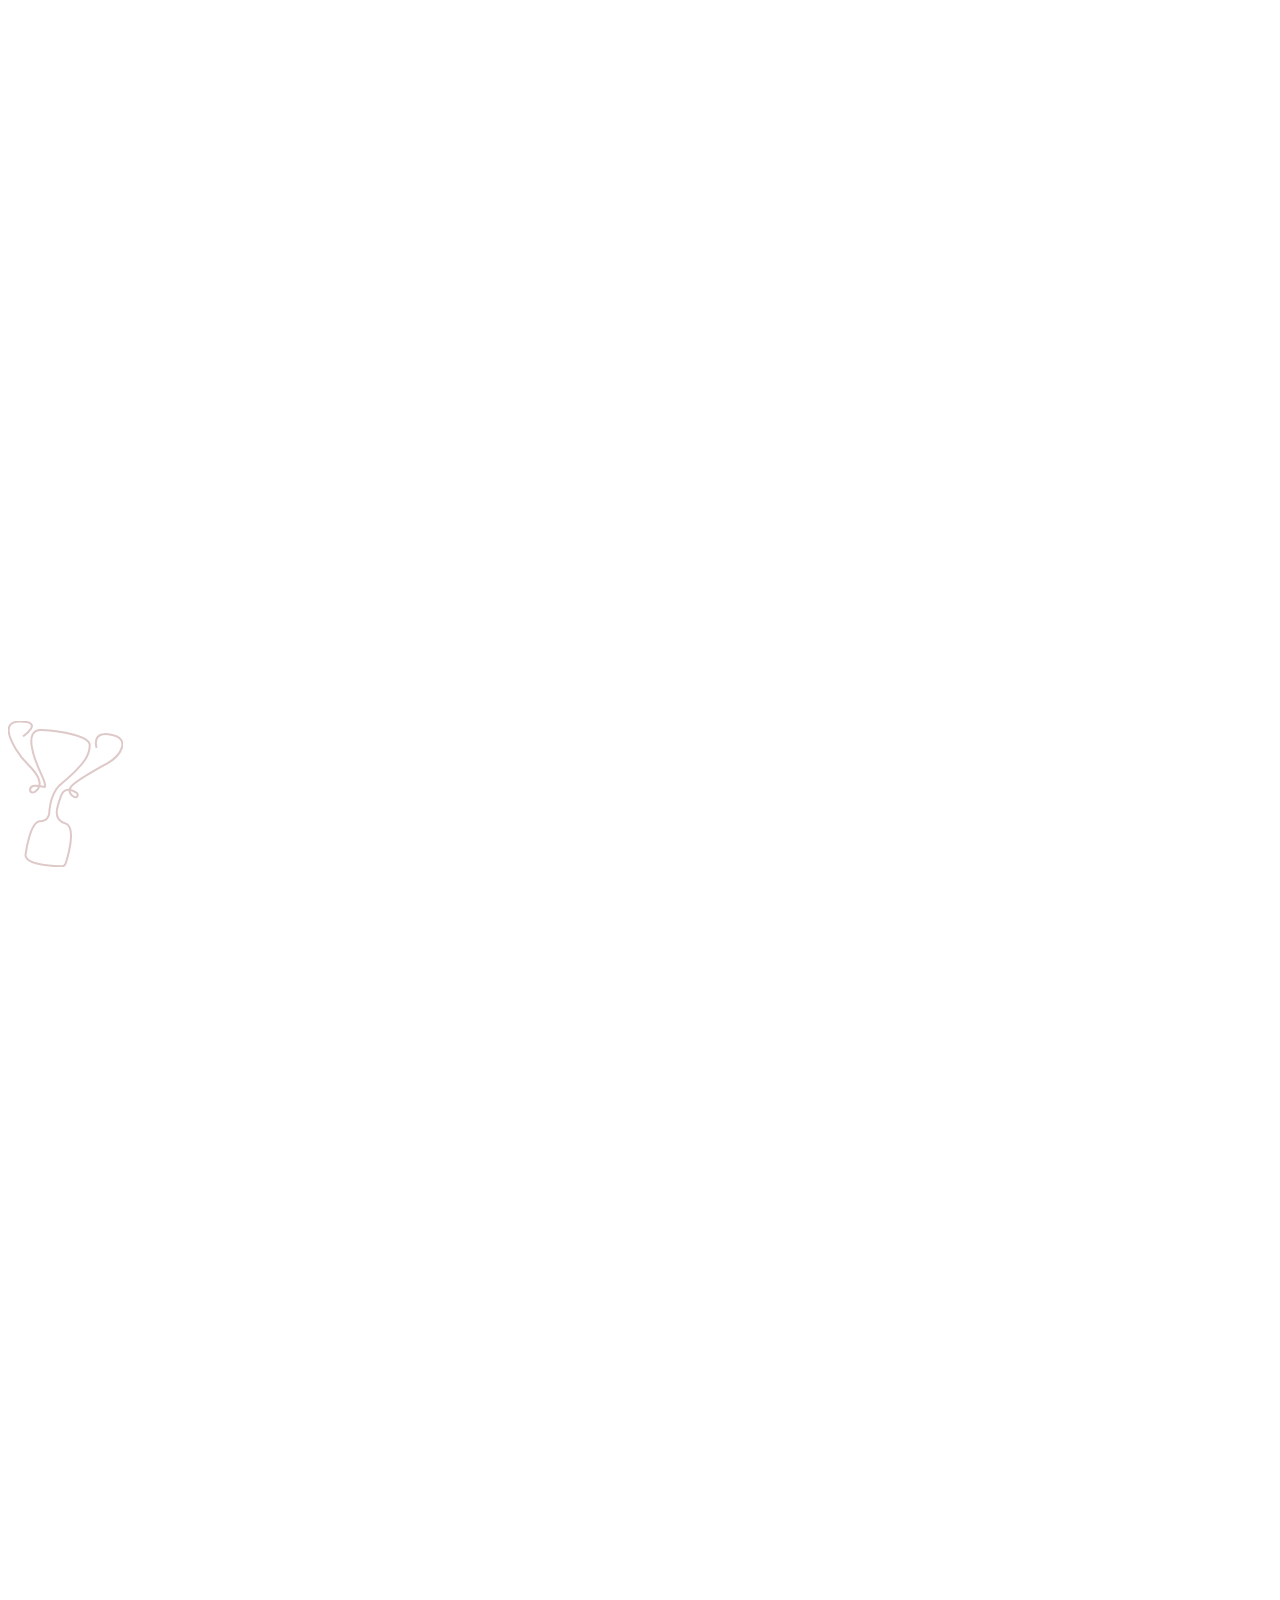
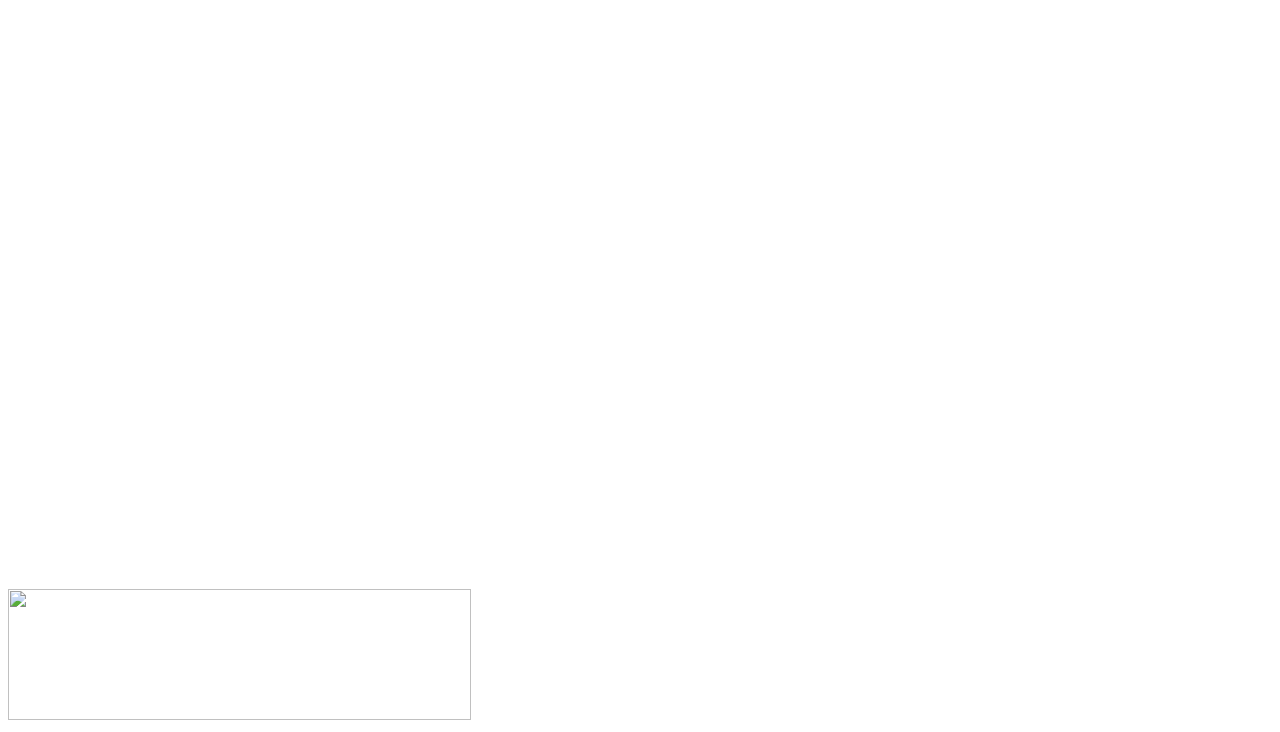
==== commit e0ff66b0: "Update about.html" ====
--- a/about.html
+++ b/about.html
@@ -19,10 +19,10 @@
 <button class="startPoint"></button>-->
 
 <div id="navi">
-    <img src="img/main/top/btn_menu.png" alt="" class="btn_menu">
-    <img src="img/main/top/btn_music.png" alt="" class="btn_music">
-    <img src="img/main/top/btn_sns.png" alt="" class="btn_sns">
-    <img src="img/main/top/font_2019.png" alt="" class="font_2019">
+    <img src="main/top/btn_menu.png" alt="" class="btn_menu">
+    <img src="main/top/btn_music.png" alt="" class="btn_music">
+    <img src="main/top/btn_sns.png" alt="" class="btn_sns">
+    <img src="main/top/font_2019.png" alt="" class="font_2019">
 </div>
 
 
@@ -34,7 +34,7 @@
 
 
     <div class="menu_btn_x">
-        <img src="img/menu/menu_btn_x.png" alt="">
+        <img src="menu/menu_btn_x.png" alt="">
     </div>
 
 
@@ -101,57 +101,57 @@
         <div class="menu_f">
 
             <div class="menu_f_title">
-                <img src="img/menu/menu_f_title.png" alt="">
+                <img src="menu/menu_f_title.png" alt="">
             </div>
 
             <div class="menu_f_mid">
                 <div class="menu_f_home">
-                    <img src="img/menu/menu_f_home.png" alt="">
+                    <img src="menu/menu_f_home.png" alt="">
                 </div>
 
                 <div class="menu_f_about">
-                    <img src="img/menu/menu_f_about.png" alt="">
+                    <img src="menu/menu_f_about.png" alt="">
                 </div>
 
                 <div class="menu_f_photo">
-                    <img src="img/menu/menu_f_photo.png" alt="">
+                    <img src="menu/menu_f_photo.png" alt="">
                 </div>
 
                 <div class="menu_f_video">
-                    <img src="img/menu/menu_f_video.png" alt="">
+                    <img src="menu/menu_f_video.png" alt="">
                 </div>
 
 
 
                 <a class="menu_fd_home"  href="index.html">
-                    <img src="img/menu/menu_fd_home.png" alt="">
+                    <img src="menu/menu_fd_home.png" alt="">
                 </a>
 
                 <a class="menu_fd_about" href="about.html">
-                    <img src="img/menu/menu_fd_about.png" alt="">
+                    <img src="menu/menu_fd_about.png" alt="">
                 </a>
 
                 <a class="menu_fd_photo" href="photo.html">
-                    <img src="img/menu/menu_fd_photo.png" alt="">
+                    <img src="menu/menu_fd_photo.png" alt="">
                 </a>
 
                 <a class="menu_fd_video" href="video.html">
-                    <img src="img/menu/menu_fd_video.png" alt="">
+                    <img src="menu/menu_fd_video.png" alt="">
                 </a>
 
             </div>
 
             <div class="menu_f_bottom">
                 <div class="menu_f_ticket">
-                    <img src="img/menu/menu_f_ticket.png" alt="">
+                    <img src="menu/menu_f_ticket.png" alt="">
                 </div>
 
                 <a class="menu_fd_ticket" href="concert.html">
-                    <img src="img/menu/menu_fd_ticket.png" alt="">
+                    <img src="menu/menu_fd_ticket.png" alt="">
                 </a>
 
                 <div class="menu_f_others">
-                    <img src="img/menu/menu_f_others.png" alt="">
+                    <img src="menu/menu_f_others.png" alt="">
                 </div>
             </div>
         </div>
@@ -161,28 +161,28 @@
     <div class="menu_img">
 
         <!--            <div class="menu_img_default">
-                        <img src="img/menu/menu_img_default.png.png" alt="">
+                        <img src="menu/menu_img_default.png.png" alt="">
                     </div>-->
 
 
         <div class="menu_img_home">
-            <img src="img/menu/menu_img_home.png" alt="">
+            <img src="menu/menu_img_home.png" alt="">
         </div>
 
         <div class="menu_img_about">
-            <img src="img/menu/menu_img_about.png" alt="">
+            <img src="menu/menu_img_about.png" alt="">
         </div>
 
         <div class="menu_img_photo">
-            <img src="img/menu/menu_img_photo.png" alt="">
+            <img src="menu/menu_img_photo.png" alt="">
         </div>
 
         <div class="menu_img_video">
-            <img src="img/menu/menu_img_video.png" alt="">
+            <img src="menu/menu_img_video.png" alt="">
         </div>
 
         <div class="menu_img_ticket">
-            <img src="img/menu/menu_img_ticket.png" alt="">
+            <img src="menu/menu_img_ticket.png" alt="">
         </div>
     </div>
 
@@ -203,7 +203,7 @@
 
         <section class="bg_line">
             <div class="ab_bg_line03">
-                <!--                <img src="img/about/bg/ab_bg_line03.png" alt="">-->
+                <!--                <img src="about/bg/ab_bg_line03.png" alt="">-->
             </div>
         </section>
 
@@ -212,23 +212,23 @@
 
             <div class="ab_main_bg_f">
                 <div class="ab_main_bg_f_01">
-                    <img src="img/about/top/ab_main_bg_f01.png" alt="">
-                    <img src="img/about/top/ab_main_bg_f01.png" alt="">
+                    <img src="about/top/ab_main_bg_f01.png" alt="">
+                    <img src="about/top/ab_main_bg_f01.png" alt="">
                 </div>
 
                 <div class="ab_main_bg_f_02">
-                    <img src="img/about/top/ab_main_bg_f02.png" alt="">
-                    <img src="img/about/top/ab_main_bg_f02.png" alt="">
+                    <img src="about/top/ab_main_bg_f02.png" alt="">
+                    <img src="about/top/ab_main_bg_f02.png" alt="">
                 </div>
 
                 <div class="ab_main_bg_f_03">
-                    <img src="img/about/top/ab_main_bg_f03.png" alt="">
-                    <img src="img/about/top/ab_main_bg_f03.png" alt="">
+                    <img src="about/top/ab_main_bg_f03.png" alt="">
+                    <img src="about/top/ab_main_bg_f03.png" alt="">
                 </div>
             </div>
 
             <div class="ab_img01">
-                <img src="img/about/top/ab_img01.png" alt="">
+                <img src="about/top/ab_img01.png" alt="">
             </div>
         </section>
 
@@ -258,12 +258,12 @@
                     </svg>
                     </div>
                     <div class="ab_f_baek">
-                        <img src="img/about/bottom/intro/ab_f_baek.png" alt="">
+                        <img src="about/bottom/intro/ab_f_baek.png" alt="">
                     </div>
                 </div>
 
                 <div class="ab_f_inkorea">
-                    <img src="img/about/bottom/intro/ab_f_inkorea.png" alt="">
+                    <img src="about/bottom/intro/ab_f_inkorea.png" alt="">
                 </div>
 
 
@@ -289,7 +289,7 @@
                     </div>
 
                     <div class="ab_img02">
-                        <img src="img/about/bottom/intro/ab_img02.png" alt="">
+                        <img src="about/bottom/intro/ab_img02.png" alt="">
                     </div>
                 </div>
 
@@ -320,41 +320,41 @@
 
                 <div class="ab_2015">
                     <div class="ab_img03_2015">
-                        <img src="img/about/bottom/year/ab_2015/ab_img03_2015.png" alt="">
+                        <img src="about/bottom/year/ab_2015/ab_img03_2015.png" alt="">
                     </div>
 
                     <div class="ab_f_2015_comb">
                         <div class="ab_f_2015">
-                            <img src="img/about/bottom/year/ab_2015/ab_f_2015.png" alt="">
+                            <img src="about/bottom/year/ab_2015/ab_f_2015.png" alt="">
                         </div>
 
                         <div class="ab_f_20151130">
-                            <img src="img/about/bottom/year/ab_2015/ab_f_20151130.png" alt="">
+                            <img src="about/bottom/year/ab_2015/ab_f_20151130.png" alt="">
                         </div>
                     </div>
                 </div>
 
                 <div class="ab_2016">
                     <div class="ab_img04_1_2016">
-                        <img src="img/about/bottom/year/ab_2016/ab_img04_1_2016.png" alt="">
+                        <img src="about/bottom/year/ab_2016/ab_img04_1_2016.png" alt="">
                     </div>
 
                     <div class="ab_img04_2_2016">
-                        <img src="img/about/bottom/year/ab_2016/ab_img04_2_2016.png" alt="">
+                        <img src="about/bottom/year/ab_2016/ab_img04_2_2016.png" alt="">
                     </div>
 
 
                     <div class="ab_f_byebye">
-                        <img src="img/about/bottom/year/ab_2016/ab_f_byebye.png" alt="">
+                        <img src="about/bottom/year/ab_2016/ab_f_byebye.png" alt="">
                     </div>
 
                     <div class="ab_f_2016_comb">
                         <div class="ab_f_2016">
-                            <img src="img/about/bottom/year/ab_2016/ab_f_2016.png" alt="">
+                            <img src="about/bottom/year/ab_2016/ab_f_2016.png" alt="">
                         </div>
 
                         <div class="ab_f_20160613">
-                            <img src="img/about/bottom/year/ab_2016/ab_f_20160613.png" alt="">
+                            <img src="about/bottom/year/ab_2016/ab_f_20160613.png" alt="">
                         </div>
                     </div>
                 </div>
@@ -384,70 +384,70 @@
 
                     <div class="ab_year_star_pink">
                         <div class="pink01">
-                            <img src="img/about/bottom/year/ab_2019/ab_year_star_pink.png" alt="">
+                            <img src="about/bottom/year/ab_2019/ab_year_star_pink.png" alt="">
                         </div>
 
                         <div class="pink02">
-                            <img src="img/about/bottom/year/ab_2019/ab_year_star_pink.png" alt="">
+                            <img src="about/bottom/year/ab_2019/ab_year_star_pink.png" alt="">
                         </div>
 
                         <div class="pink03">
-                            <img src="img/about/bottom/year/ab_2019/ab_year_star_pink.png" alt="">
+                            <img src="about/bottom/year/ab_2019/ab_year_star_pink.png" alt="">
                         </div>
 
                         <div class="pink04">
-                            <img src="img/about/bottom/year/ab_2019/ab_year_star_pink.png" alt="">
+                            <img src="about/bottom/year/ab_2019/ab_year_star_pink.png" alt="">
                         </div>
 
                         <div class="pink05">
-                            <img src="img/about/bottom/year/ab_2019/ab_year_star_pink.png" alt="">
+                            <img src="about/bottom/year/ab_2019/ab_year_star_pink.png" alt="">
                         </div>
 
                         <div class="pink06">
-                            <img src="img/about/bottom/year/ab_2019/ab_year_star_pink.png" alt="">
+                            <img src="about/bottom/year/ab_2019/ab_year_star_pink.png" alt="">
                         </div>
 
                         <div class="pink07">
-                            <img src="img/about/bottom/year/ab_2019/ab_year_star_pink.png" alt="">
+                            <img src="about/bottom/year/ab_2019/ab_year_star_pink.png" alt="">
                         </div>
 
                         <div class="pink08">
-                            <img src="img/about/bottom/year/ab_2019/ab_year_star_pink.png" alt="">
+                            <img src="about/bottom/year/ab_2019/ab_year_star_pink.png" alt="">
                         </div>
 
                     </div>
 
                     <div class="ab_year_star_yellow">
                         <div class="yellow01">
-                            <img src="img/about/bottom/year/ab_2019/ab_year_star_yellow.png" alt="">
+                            <img src="about/bottom/year/ab_2019/ab_year_star_yellow.png" alt="">
                         </div>
 
                         <div class="yellow02">
-                            <img src="img/about/bottom/year/ab_2019/ab_year_star_yellow.png" alt="">
+                            <img src="about/bottom/year/ab_2019/ab_year_star_yellow.png" alt="">
                         </div>
 
                         <div class="yellow03">
-                            <img src="img/about/bottom/year/ab_2019/ab_year_star_yellow.png" alt="">
+                            <img src="about/bottom/year/ab_2019/ab_year_star_yellow.png" alt="">
                         </div>
 
                         <div class="yellow04">
-                            <img src="img/about/bottom/year/ab_2019/ab_year_star_yellow.png" alt="">
+                            <img src="about/bottom/year/ab_2019/ab_year_star_yellow.png" alt="">
                         </div>
 
                         <div class="yellow05">
-                            <img src="img/about/bottom/year/ab_2019/ab_year_star_yellow.png" alt="">
+                            <img src="about/bottom/year/ab_2019/ab_year_star_yellow.png" alt="">
                         </div>
 
                         <div class="yellow06">
-                            <img src="img/about/bottom/year/ab_2019/ab_year_star_yellow.png" alt="">
+                            <img src="about/bottom/year/ab_2019/ab_year_star_yellow.png" alt="">
                         </div>
 
                         <div class="yellow07">
-                            <img src="img/about/bottom/year/ab_2019/ab_year_star_yellow.png" alt="">
+                            <img src="about/bottom/year/ab_2019/ab_year_star_yellow.png" alt="">
                         </div>
 
                         <div class="yellow08">
-                            <img src="img/about/bottom/year/ab_2019/ab_year_star_yellow.png" alt="">
+                            <img src="about/bottom/year/ab_2019/ab_year_star_yellow.png" alt="">
                         </div>
 
                     </div>
@@ -455,26 +455,26 @@
 
                     <div class="ab_201903">
                         <div class="ab_img05_1_201903">
-                            <img src="img/about/bottom/year/ab_2019_03/ab_img05_1_201903.png" alt="">
+                            <img src="about/bottom/year/ab_2019_03/ab_img05_1_201903.png" alt="">
                         </div>
 
                         <div class="ab_img05_2_201903">
-                            <img src="img/about/bottom/year/ab_2019_03/ab_img05_2_201903.png" alt="">
+                            <img src="about/bottom/year/ab_2019_03/ab_img05_2_201903.png" alt="">
                         </div>
 
 
                         <div class="ab_img05_3_201903">
-                            <img src="img/about/bottom/year/ab_2019_03/ab_img05_3_201903.png" alt="">
+                            <img src="about/bottom/year/ab_2019_03/ab_img05_3_201903.png" alt="">
                         </div>
 
 
                         <div class="ab_f_201903_comb">
                             <div class="ab_f_201903">
-                                <img src="img/about/bottom/year/ab_2019_03/ab_f_201903.png" alt="">
+                                <img src="about/bottom/year/ab_2019_03/ab_f_201903.png" alt="">
                             </div>
 
                             <div class="ab_f_20190318">
-                                <img src="img/about/bottom/year/ab_2019_03/ab_f_20190318.png" alt="">
+                                <img src="about/bottom/year/ab_2019_03/ab_f_20190318.png" alt="">
                             </div>
 
                             <div class="ab_img05_4_201903">
@@ -505,20 +505,20 @@
 
                     <div class="ab_201912">
                         <div class="ab_img06_1_201912">
-                            <img src="img/about/bottom/year/ab_2019_12/ab_img06_1_201912.png" alt="">
+                            <img src="about/bottom/year/ab_2019_12/ab_img06_1_201912.png" alt="">
                         </div>
 
                         <div class="ab_img06_2_201912">
-                            <img src="img/about/bottom/year/ab_2019_12/ab_img06_2_201912.png" alt="">
+                            <img src="about/bottom/year/ab_2019_12/ab_img06_2_201912.png" alt="">
                         </div>
 
                         <div class="ab_f_2019_comb">
                             <div class="ab_f_201912">
-                                <img src="img/about/bottom/year/ab_2019_12/ab_f_201912.png" alt="">
+                                <img src="about/bottom/year/ab_2019_12/ab_f_201912.png" alt="">
                             </div>
 
                             <div class="ab_f_20191210">
-                                <img src="img/about/bottom/year/ab_2019_12/ab_f_20191210.png" alt="">
+                                <img src="about/bottom/year/ab_2019_12/ab_f_20191210.png" alt="">
                             </div>
                         </div>
                     </div>
@@ -548,35 +548,35 @@
 
                 <div class="ab_2020">
                     <div class="ab_img07_1_2020">
-                        <img src="img/about/bottom/year/ab_2020/ab_img07_1_2020.png" alt="">
+                        <img src="about/bottom/year/ab_2020/ab_img07_1_2020.png" alt="">
                     </div>
 
                     <div class="ab_img07_2_2020">
-                        <img src="img/about/bottom/year/ab_2020/ab_img07_2_2020.png" alt="">
+                        <img src="about/bottom/year/ab_2020/ab_img07_2_2020.png" alt="">
                     </div>
 
                     <div class="ab_img07_3_2020">
-                        <img src="img/about/bottom/year/ab_2020/ab_img07_3_2020.png" alt="">
+                        <img src="about/bottom/year/ab_2020/ab_img07_3_2020.png" alt="">
                     </div>
 
                     <div class="ab_img07_5_2020">
-                        <img src="img/about/bottom/year/ab_2020/ab_img07_5_2020.png" alt="">
+                        <img src="about/bottom/year/ab_2020/ab_img07_5_2020.png" alt="">
                     </div>
 
                     <div class="ab_img07_4_2020">
-                        <img src="img/about/bottom/year/ab_2020/ab_img07_4_2020.png" alt="">
+                        <img src="about/bottom/year/ab_2020/ab_img07_4_2020.png" alt="">
                     </div>
 
                     <div class="ab_f_2020">
-                        <img src="img/about/bottom/year/ab_2020/ab_f_2020.png" alt="">
+                        <img src="about/bottom/year/ab_2020/ab_f_2020.png" alt="">
                     </div>
 
                     <div class="ab_f_20201210">
-                        <img src="img/about/bottom/year/ab_2020/ab_f_20201210.png" alt="">
+                        <img src="about/bottom/year/ab_2020/ab_f_20201210.png" alt="">
                     </div>
 
                     <div class="ab_f_baek_2020">
-                        <img src="img/about/bottom/year/ab_2020/ab_f_baek_2020.png" alt="">
+                        <img src="about/bottom/year/ab_2020/ab_f_baek_2020.png" alt="">
                     </div>
                 </div>
 
@@ -585,31 +585,31 @@
             <section class="newlabel">
 
                 <div class="ab_new_img01">
-                    <img src="img/about/bottom/newlabel/ab_new_img01.png" alt="">
+                    <img src="about/bottom/newlabel/ab_new_img01.png" alt="">
                 </div>
 
                 <div class="ab_new_img02">
-                    <img src="img/about/bottom/newlabel/ab_new_img02.png" alt="">
+                    <img src="about/bottom/newlabel/ab_new_img02.png" alt="">
                 </div>
 
                 <div class="ab_new_img03">
-                    <img src="img/about/bottom/newlabel/ab_new_img03.png" alt="">
+                    <img src="about/bottom/newlabel/ab_new_img03.png" alt="">
                 </div>
 
                 <div class="ab_new_img04">
-                    <img src="img/about/bottom/newlabel/ab_new_img04.png" alt="">
+                    <img src="about/bottom/newlabel/ab_new_img04.png" alt="">
                 </div>
 
                 <div class="ab_new_img05">
-                    <img src="img/about/bottom/newlabel/ab_new_img05.png" alt="">
+                    <img src="about/bottom/newlabel/ab_new_img05.png" alt="">
                 </div>
 
                 <!--                <div class="ab_new_shadow">
-                                    <img src="img/about/bottom/newlabel/ab_new_shadow.png" alt="">
+                                    <img src="about/bottom/newlabel/ab_new_shadow.png" alt="">
                                 </div>-->
 
                 <div class="ab_f_newlabel">
-                    <img src="img/about/bottom/newlabel/ab_f_newlabel.png" alt="">
+                    <img src="about/bottom/newlabel/ab_f_newlabel.png" alt="">
                 </div>
             </section>
 
@@ -617,72 +617,72 @@
             <section class="itsjust">
                 <div class="ab_its_f_its">
                     <div class="ab_its_fd_its">
-                        <img src="img/about/bottom/itsjust/ab_its_fd_lts.png" alt="">
+                        <img src="about/bottom/itsjust/ab_its_fd_lts.png" alt="">
                     </div>
 
                     <div class="ab_its_fl_its">
-                        <img src="img/about/bottom/itsjust/ab_its_fl_its.png" alt="">
+                        <img src="about/bottom/itsjust/ab_its_fl_its.png" alt="">
                     </div>
                 </div>
 
                 <div class="ab_its_fd_falling">
-                    <img src="img/about/bottom/itsjust/ab_its_fd_falling.png" alt="">
+                    <img src="about/bottom/itsjust/ab_its_fd_falling.png" alt="">
                 </div>
 
                 <div class="ab_its_fd_behind">
-                    <img src="img/about/bottom/itsjust/ab_its_fd_behind.png" alt="">
+                    <img src="about/bottom/itsjust/ab_its_fd_behind.png" alt="">
                 </div>
 
                 <div class="ab_its_fl_behind">
-                    <img src="img/about/bottom/itsjust/ab_its_fl_behind.png" alt="">
+                    <img src="about/bottom/itsjust/ab_its_fl_behind.png" alt="">
                 </div>
 
                 <div class="ab_its_fd_every">
-                    <img src="img/about/bottom/itsjust/ab_its_fd_every.png" alt="">
+                    <img src="about/bottom/itsjust/ab_its_fd_every.png" alt="">
                 </div>
 
                 <div class="ab_its_fd_intheend">
-                    <img src="img/about/bottom/itsjust/ab_its_fd_intheend.png" alt="">
+                    <img src="about/bottom/itsjust/ab_its_fd_intheend.png" alt="">
                 </div>
 
                 <div class="ab_its_fl_intheend">
-                    <img src="img/about/bottom/itsjust/ab_its_fl_intheend.png" alt="">
+                    <img src="about/bottom/itsjust/ab_its_fl_intheend.png" alt="">
                 </div>
 
                 <div class="ab_its_fd_even">
-                    <img src="img/about/bottom/itsjust/ab_its_fd_even.png" alt="">
+                    <img src="about/bottom/itsjust/ab_its_fd_even.png" alt="">
                 </div>
 
                 <div class="ab_its_fd_cant">
-                    <img src="img/about/bottom/itsjust/ab_its_fd_cant.png" alt="">
+                    <img src="about/bottom/itsjust/ab_its_fd_cant.png" alt="">
                 </div>
 
                 <div class="ab_its_fl_cant">
-                    <img src="img/about/bottom/itsjust/ab_its_fl_can't.png" alt="">
+                    <img src="about/bottom/itsjust/ab_its_fl_can't.png" alt="">
                 </div>
 
                 <div class="ab_its_fd_anymore">
-                    <img src="img/about/bottom/itsjust/ab_its_fd_anymore.png" alt="">
+                    <img src="about/bottom/itsjust/ab_its_fd_anymore.png" alt="">
                 </div>
 
                 <div class="ab_its_img01">
-                    <img src="img/about/bottom/itsjust/ab_its_img01.png" alt="">
+                    <img src="about/bottom/itsjust/ab_its_img01.png" alt="">
                 </div>
 
                 <div class="ab_its_img02">
-                    <img src="img/about/bottom/itsjust/ab_its_img02.png" alt="">
+                    <img src="about/bottom/itsjust/ab_its_img02.png" alt="">
                 </div>
 
                 <div class="ab_its_img03">
-                    <img src="img/about/bottom/itsjust/ab_its_img03.png" alt="">
+                    <img src="about/bottom/itsjust/ab_its_img03.png" alt="">
                 </div>
 
                 <div class="ab_its_img04">
-                    <img src="img/about/bottom/itsjust/ab_its_img04.png" alt="">
+                    <img src="about/bottom/itsjust/ab_its_img04.png" alt="">
                 </div>
 
                 <div class="ab_its_img05">
-                    <img src="img/about/bottom/itsjust/ab_its_img05.png" alt="">
+                    <img src="about/bottom/itsjust/ab_its_img05.png" alt="">
                 </div>
 
 
@@ -691,7 +691,7 @@
 
             <section id="footer">
                 <section class="footer_img">
-                    <img src="img/footer/about/footer_img.png" alt="" width="463" height="131">
+                    <img src="footer/about/footer_img.png" alt="" width="463" height="131">
                 </section>
             </section>
         </section>
@@ -727,4 +727,4 @@
 
 
 </body>
-</html>+</html>
